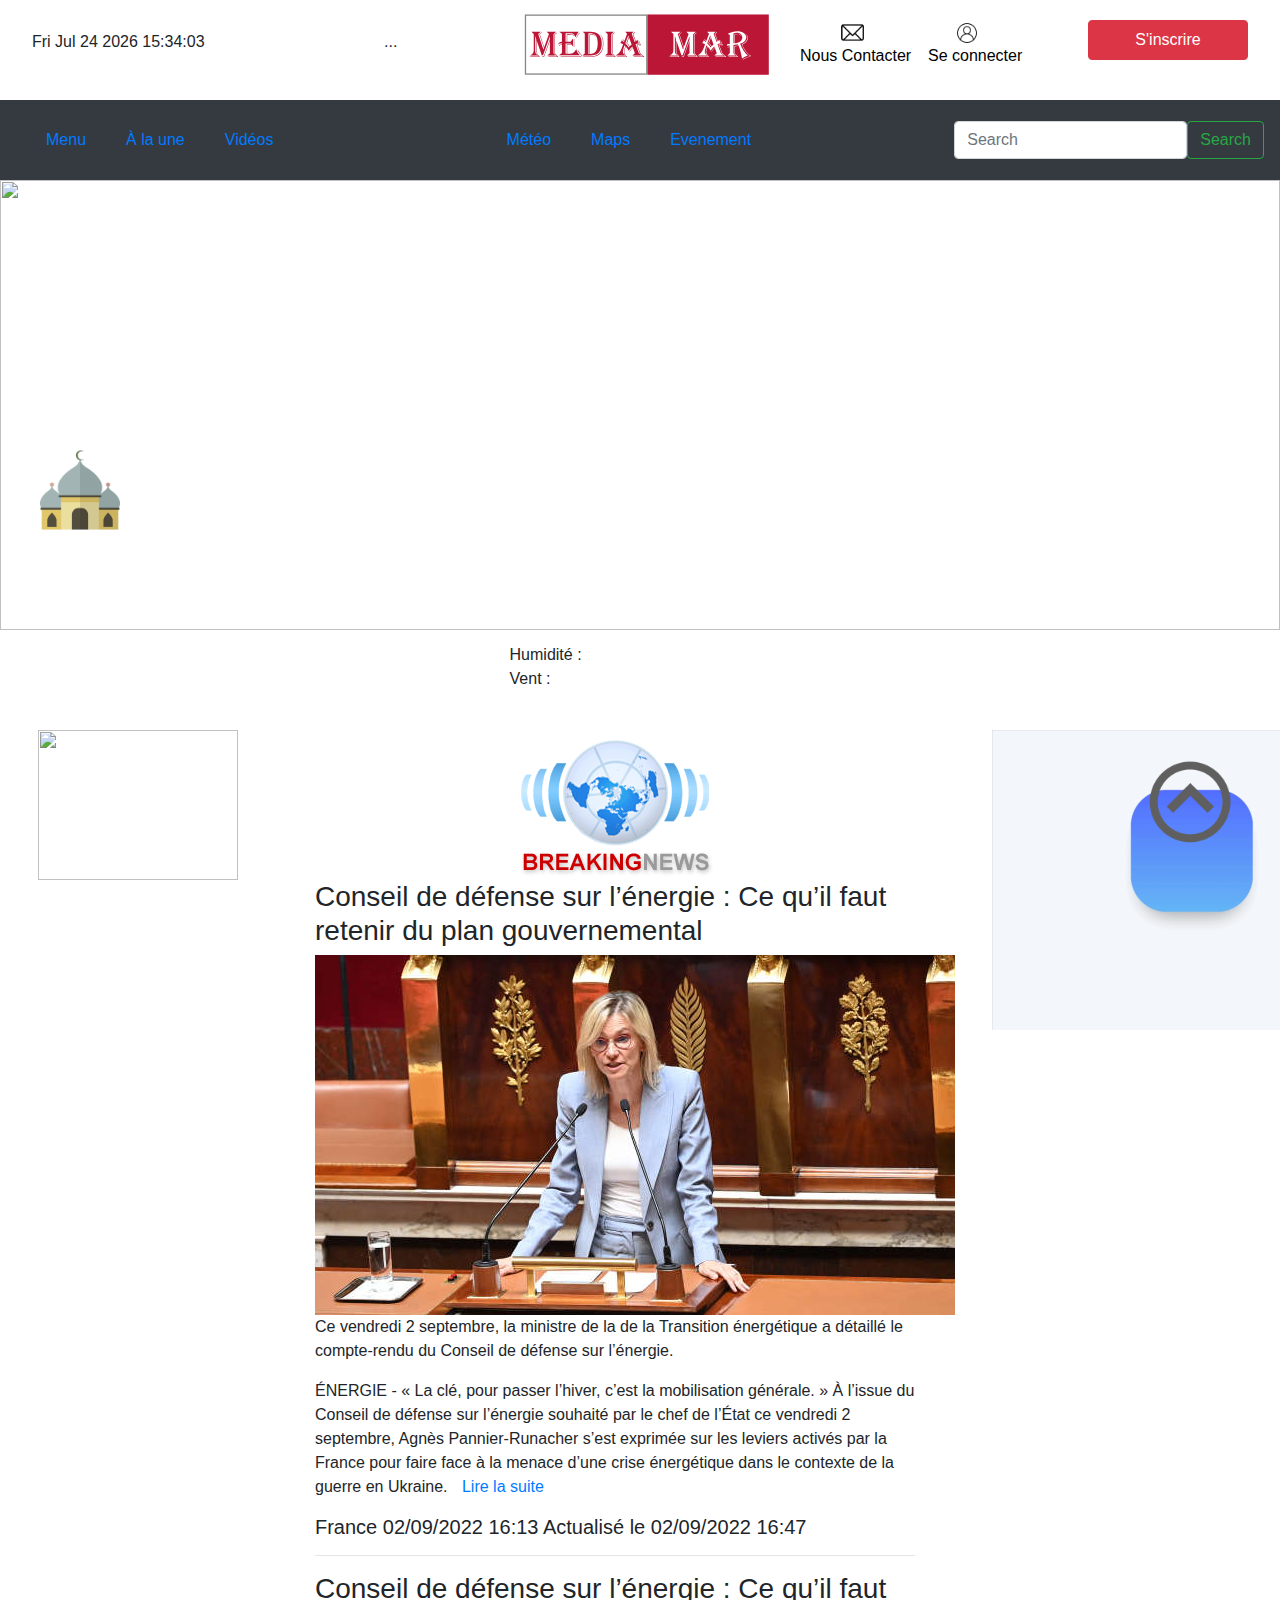
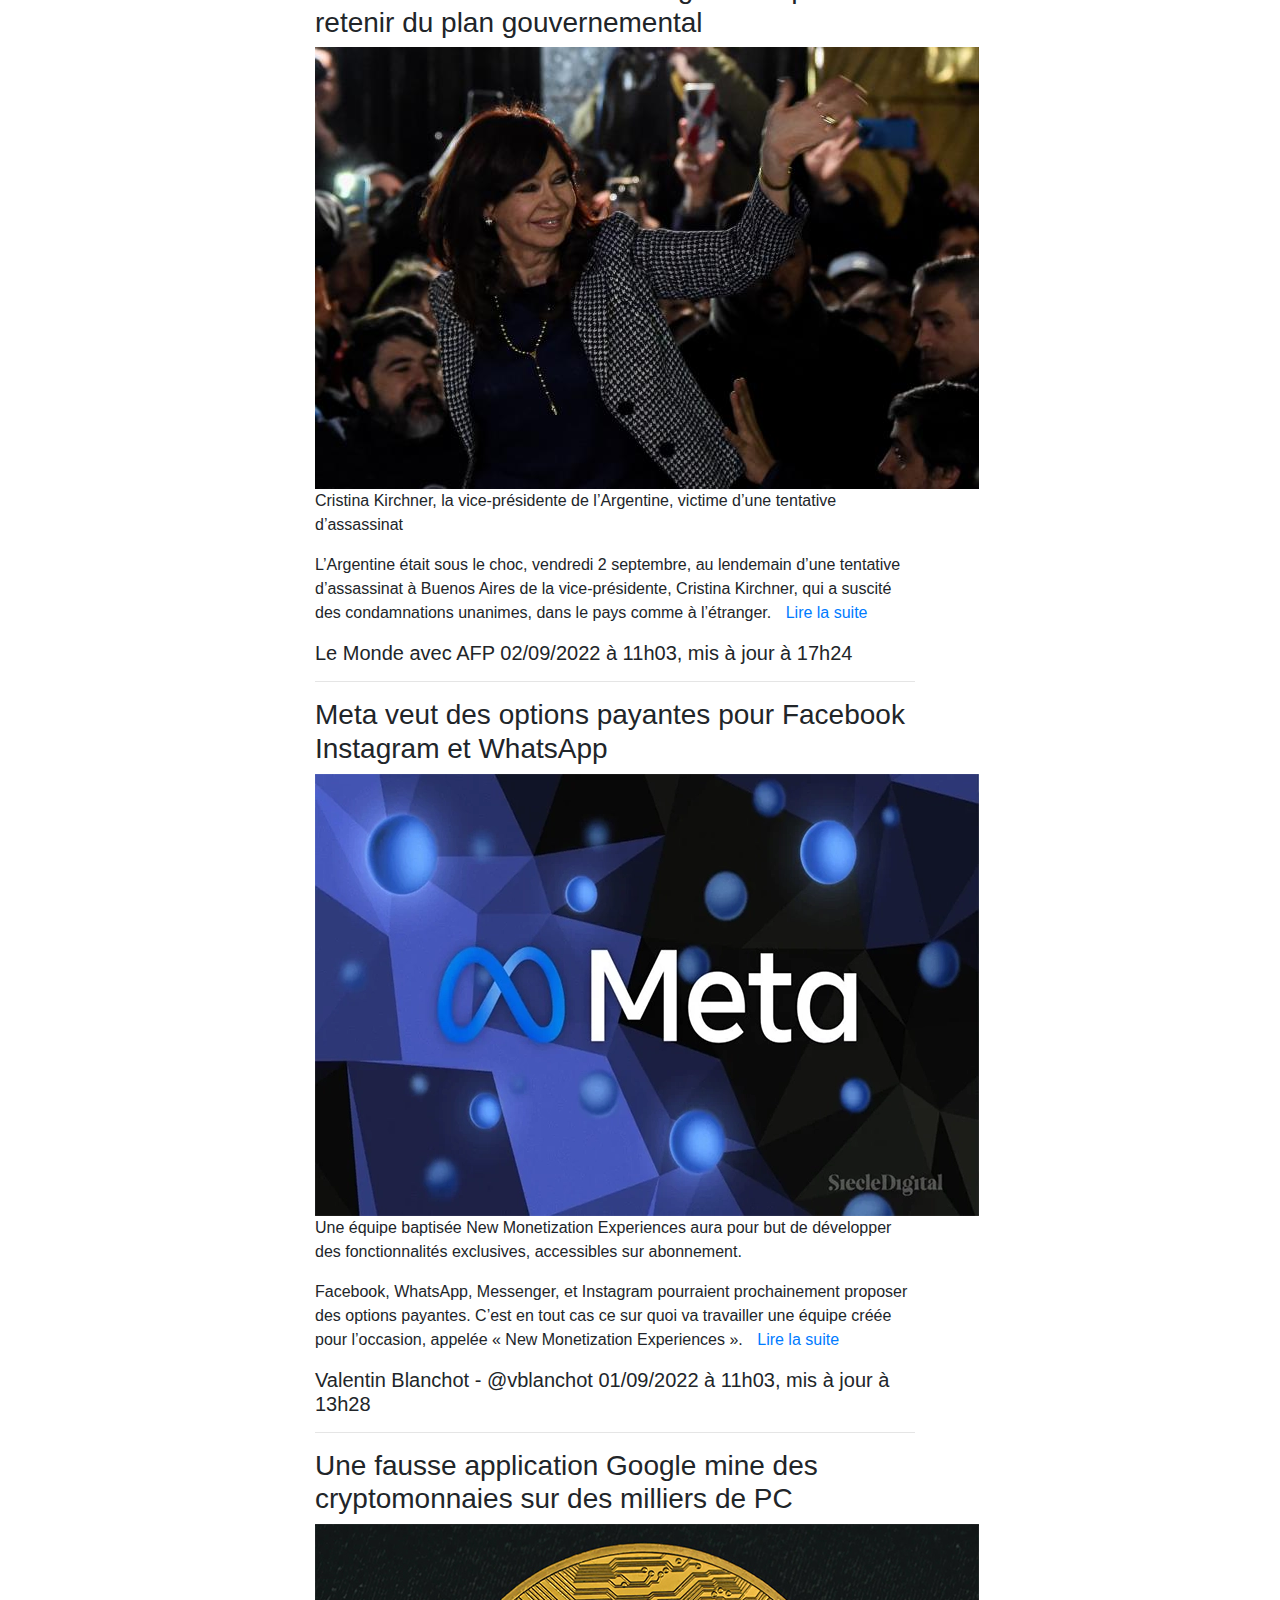
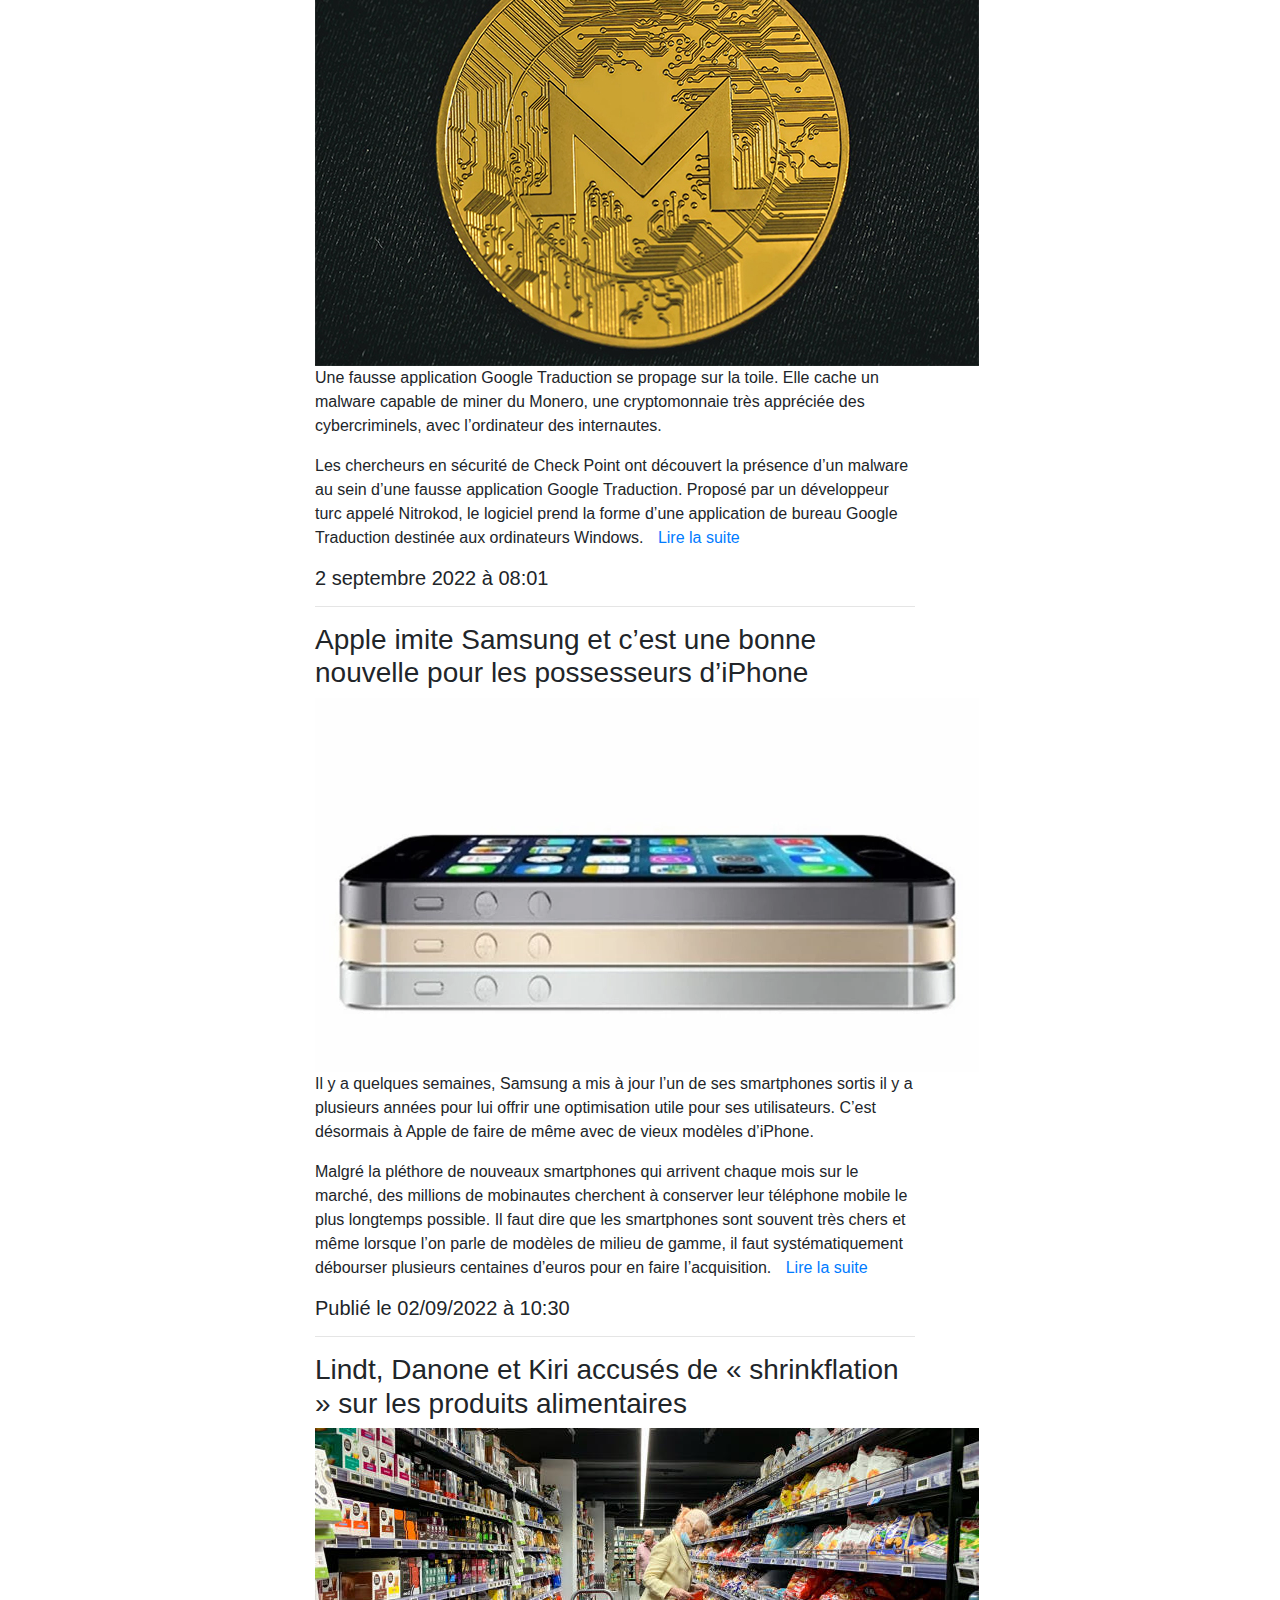
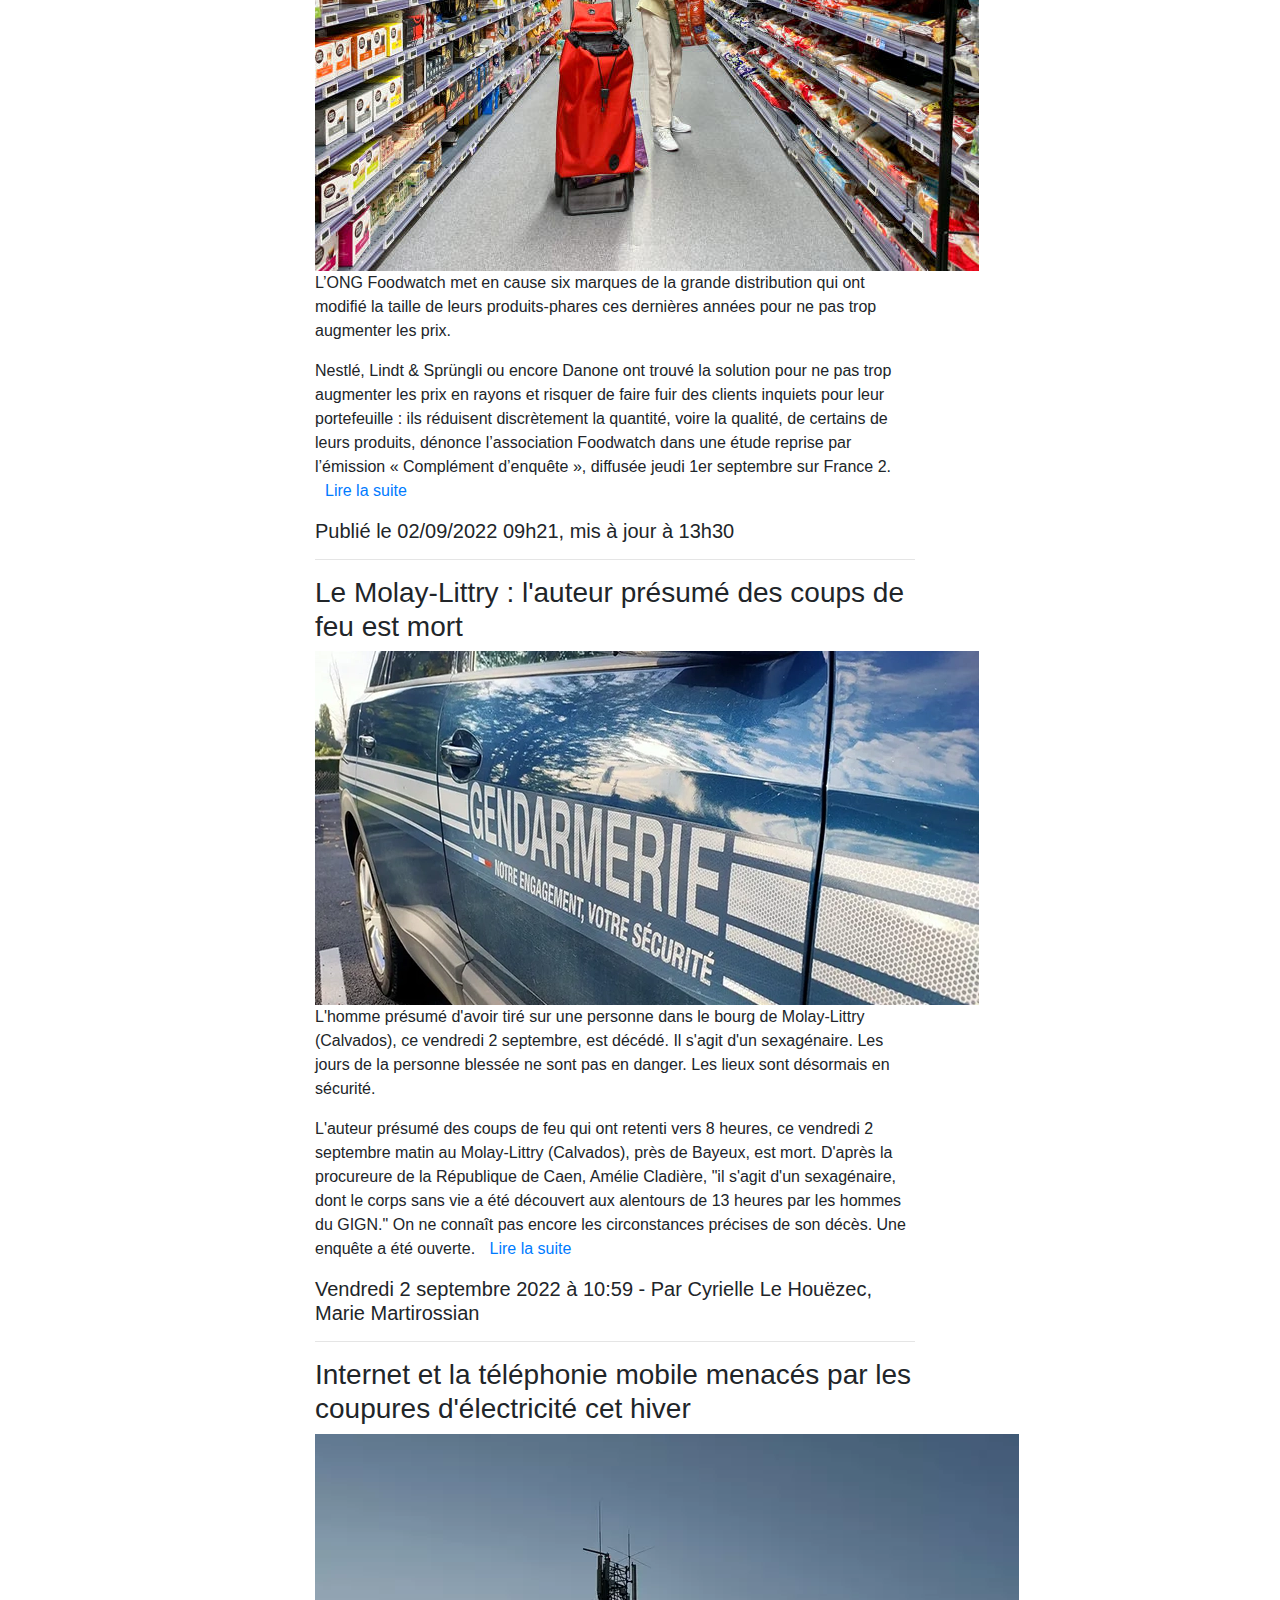
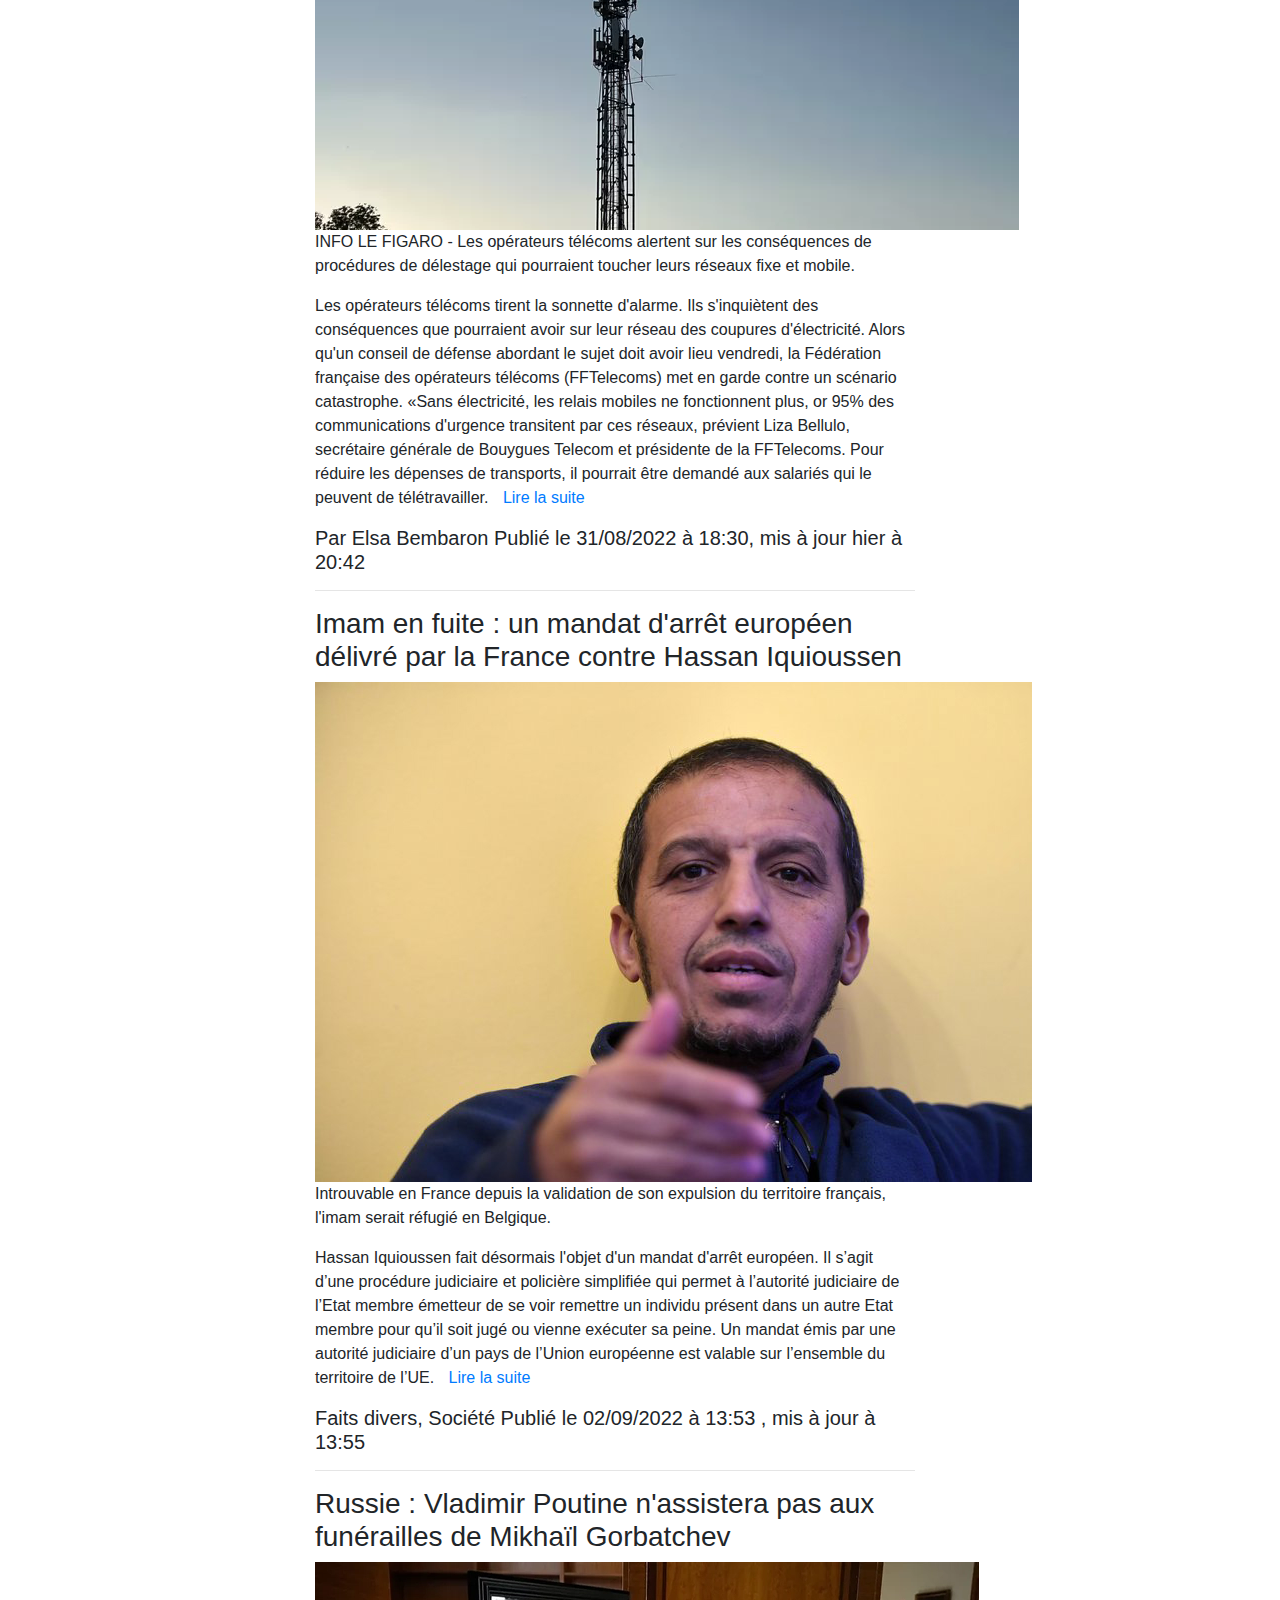
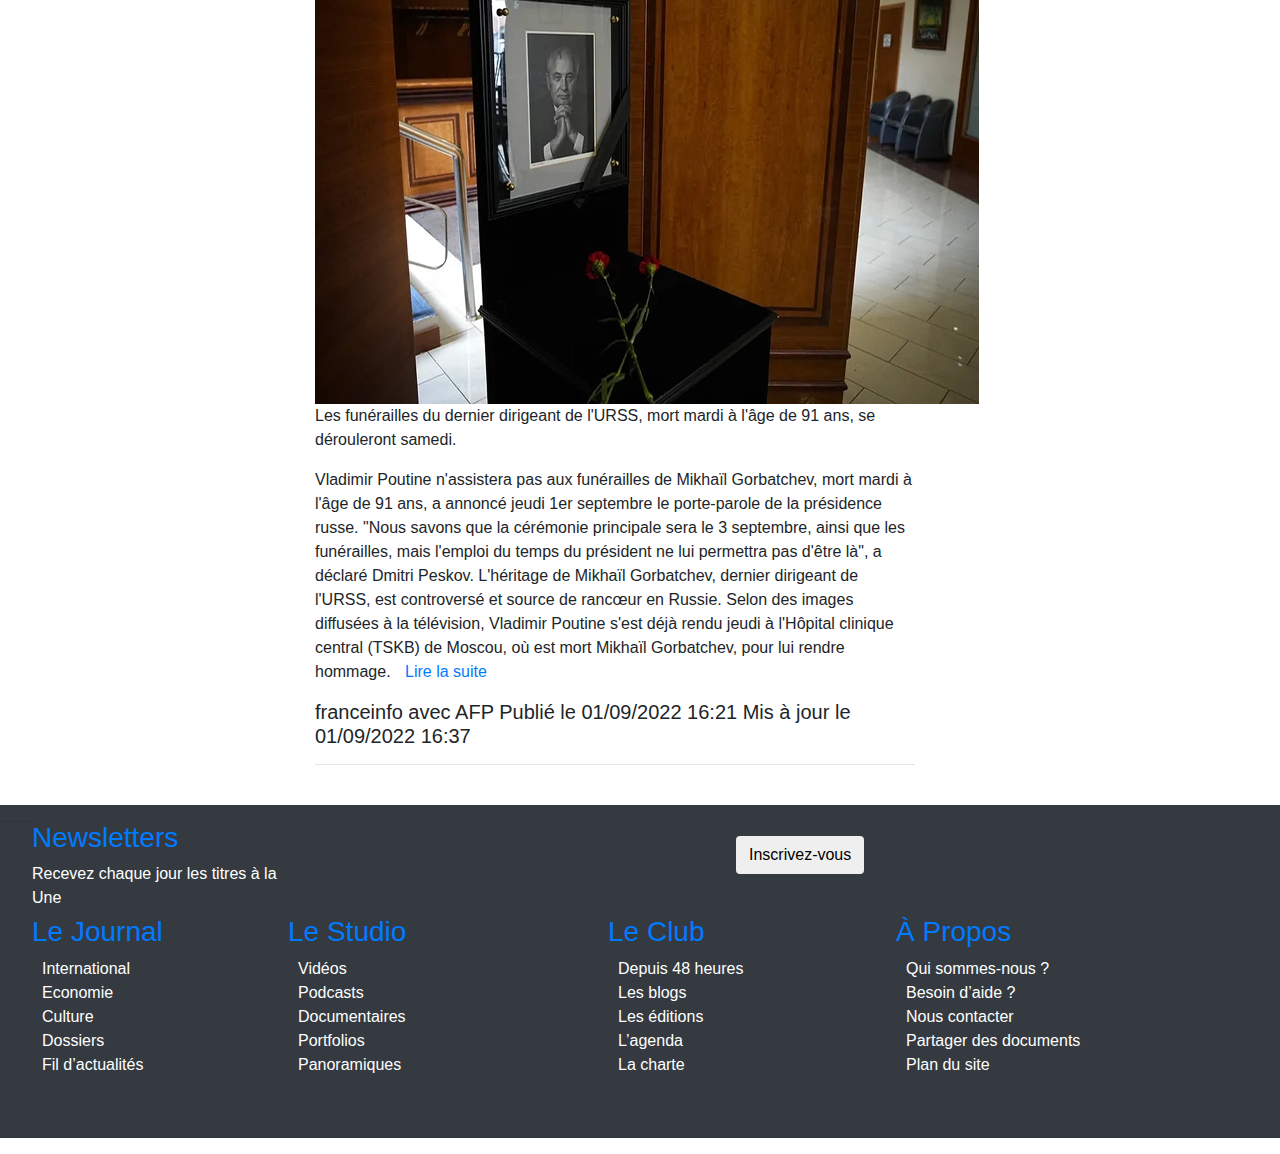
==== index.html @ 7721df6c "monProjet" ====
<!DOCTYPE html>
<html lang="en">
<head>
    <meta charset="UTF-8">
    <meta http-equiv="X-UA-Compatible" content="IE=edge">
    <meta name="viewport" content="width=device-width, initial-scale=1.0">
    <title>Site d’information marocain d’actualités indépendant et participatif en ligne | Mediamar</title>
    <link rel="stylesheet" href="./css/style.css">
    <script src="https://kit.fontawesome.com/a48ec4751a.js" crossorigin="anonymous"></script>
    <link rel="stylesheet" href="./css/bootstrap.min.css">
</head>
<body>
    <header>
    <div class="en_tete">
   
    <div id="date"><p>date: ../../..</p></div>
    
    <div><a href="/index.html"><img src="./img/LOGO Media mar.svg" alt="MEDIA MAR"></a></div>
    <div><a href="#"><img class="i_t" src="./img/contacter.svg" alt="Nous Contacter"><p>Nous Contacter</p></a></div>
    <div><a href=""><img class="i_t1" src="./img/connecter.svg" alt="Se connecter"><p>Se connecter</p></a></div>
    <button type="button" class="btn btn-danger">S'inscrire</button>
    <div><p class="méteohaut">...</p></div>
     
    </div>
    <nav id="nav"  class="navbar navbar-dark bg-dark">
        <ul>
            <li><a id="clickmenu" href="#">Menu</a></li>
            <li><a href="./à-la-une.html">À la une</a></li>
            <li><a href="./vidéos.html">Vidéos</a></li>
        </ul>
        <ul>
            <li><a href="météo.html" class="link-danger">Météo</a></li>
            <li><a href="./maps.html" class="link-danger">Maps</a></li>
            <li><a href="./évenement.html" class="link-danger">Evenement</a></li>
        </ul> 
        <form class="d-flex" role="search">
            <input class="form-control me-2" type="search" placeholder="Search" aria-label="Search">
            <button class="btn btn-outline-success" type="submit">Search</button>
          </form>
      </nav>
    </header>

    <div class="menu">
        <a href="#"><img src="./img/LOGO Media mar.svg" alt="Media Mar"></a>
        <button id="close">X</button>
        <br>
        <div class="btn_menu">
        <button  type="button" class="btn btn-danger">Se connecter</button>
        <button type="button" class="btn btn-primary">S'inscrire</button>
        </div>
        <form id="srch" class="d-flex" role="search">
            <input class="form-control me-2" type="search" placeholder="Search" aria-label="Search">
            <button class="btn btn-outline-success" type="submit">Search</button>
          </form>
        <ul class="liste_menu">
            <li><a href="./à-la-une.html">À la une</a></li><hr>
            <li><a href="./vidéos.html">Vidéos</a></li><hr>
            <li><a href="#">Enquêtes</a></li><hr>
            <li><a href="#">Dossiers</a></li><hr>
            <li><a href="#">Séries</a></li><hr>        
            <li><a href="#">Fil d'actualité</a></li><hr>
            <li><a href="#">Multimédia</a></li>
            
        </ul>
    </div>
<div class="slider">
  <img src="./img/absolute/center-server.png" alt=""  class="img__slider active">
  <img src="./img/absolute/economics.png" alt="" class="img__slider">
  <img src="./img/absolute/temperature.png" alt="" class="img__slider">
  <div class="next">
    <i class="fa-solid fa-circle-chevron-right"></i>
  </div>
  <div class="back">
    <i class="fa-solid fa-circle-chevron-left"></i>
  </div>
  

</div>

<div class="flex-center">  
<div id="liveMéteo">
  <div id="cloud">
    <img class="skyM"  id="wheatherImage" src="" >
    
  </div>
  <div id="weather"><h2></h2></div>
  <div id="infoW">
      <p id="hmdt">Humidité :</p>
      <p id="vent">Vent :</p>
  </div>
  <div id="city"><h3></h3></div>
</div>
</div>






  <div id="er-cont" style="display:none;">
  <div class="actu">
    <h2>Votre actualité</h2>
    <p>Retrouvez toute l'actualité de votre ville et suivez en temps réels les moments forts de la vie autour de vous.</p>
    <button type="button" class="btn btn-white">Voir les actualités</button>
  </div>
  <div class="météo">
    <h2>Météo</h2>
    <p>Prévisions météorologiques de votre ville. Vous trouverez toutes les données sur la météo pour votre ville.</p>
    <button id="demo" type="button" class="btn btn-white">Voir la météo</button>
  </div>
  <div class="évenement" style="display: none;">
    <h2>Agenda événementiel</h2>
    <p>Découvrez l'agenda complet des événements organisés dans votre ville au courant se ce mois.
      Entre soirées, spectacles, festivals, concerts, conférences, expositions ou encore animations pour enfants, voici ce qui se passera dans votre ville.</p>
    <button type="button" class="btn btn-white">Voir les actualités</button>
  </div>
</div>




<div id="API">

<div id="coronaVirus">
  <div >
    <img class="covidGif" src="./img/coronavirus.gif" alt="">
  </div>

</div>

<div id="center">
  <div id="breaking">
    <div>
  <img  src="./img/Breaking.gif" alt="">
</div>
<br>
<br>
 </div>
<div class="inform">
  <h3>Conseil de défense sur l’énergie : Ce qu’il faut retenir du plan gouvernemental</h3>
  <img src="./img/info1.jpg" alt="">
  <p>Ce vendredi 2 septembre, la ministre de la de la Transition énergétique a détaillé le compte-rendu du Conseil de défense sur l’énergie.</p>
  <p>ÉNERGIE - « La clé, pour passer l’hiver, c’est la mobilisation générale. » À l’issue du Conseil de défense sur l’énergie souhaité par le chef de l’État ce vendredi 2 septembre, Agnès Pannier-Runacher s’est exprimée sur les leviers activés par la France pour faire face à la menace d’une crise énergétique dans le contexte de la guerre en Ukraine. <a href="https://www.huffingtonpost.fr/france/article/conseil-de-defense-sur-l-energie-ce-qu-il-faut-retenir-du-plan-gouvernemental_207254.html">Lire la suite</a></p>   
  <h5>France 02/09/2022 16:13 Actualisé le 02/09/2022 16:47</h5>
</div>
<hr>
<div class="inform">
  <h3>Conseil de défense sur l’énergie : Ce qu’il faut retenir du plan gouvernemental</h3>
  <img src="./img/info2.jpg" alt="">
  <p>Cristina Kirchner, la vice-présidente de l’Argentine, victime d’une tentative d’assassinat</p>
    <p>L’Argentine était sous le choc, vendredi 2 septembre, au lendemain d’une tentative d’assassinat à Buenos Aires de la vice-présidente, Cristina Kirchner, qui a suscité des condamnations unanimes, dans le pays comme à l’étranger. <a href="https://www.lemonde.fr/international/article/2022/09/02/cristina-kirchner-victime-d-une-tentative-d-assassinat-le-president-alberto-fernandez-decrete-un-jour-ferie-national-en-argentine_6139942_3210.html">Lire la suite</a></p>   
  <h5>Le Monde avec AFP 02/09/2022 à 11h03, mis à jour à 17h24 </h5>
</div>
<hr>
<div class="inform">
  <h3>Meta veut des options payantes pour Facebook Instagram et WhatsApp</h3>
  <img src="./img/info3.webp" alt="">
  <p>Une équipe baptisée New Monetization Experiences aura pour but de développer des fonctionnalités exclusives, accessibles sur abonnement.</p>
    <p>Facebook, WhatsApp, Messenger, et Instagram pourraient prochainement proposer des options payantes. C’est en tout cas ce sur quoi va travailler une équipe créée pour l’occasion, appelée « New Monetization Experiences ». <a href="https://siecledigital.fr/2022/09/01/meta-options-payantes-facebook-instagram-whatsapp/">Lire la suite</a></p>   
  <h5> Valentin Blanchot - @vblanchot 01/09/2022 à 11h03, mis à jour à 13h28 </h5>
</div>
<hr>
<div class="inform">
  <h3>Une fausse application Google mine des cryptomonnaies sur des milliers de PC</h3>
  <img src="./img/info4.jpg" alt="">
  <p>Une fausse application Google Traduction se propage sur la toile. Elle cache un malware capable de miner du Monero, une cryptomonnaie très appréciée des cybercriminels, avec l’ordinateur des internautes.</p>
    <p>Les chercheurs en sécurité de Check Point ont découvert la présence d’un malware au sein d’une fausse application Google Traduction. Proposé par un développeur turc appelé Nitrokod, le logiciel prend la forme d’une application de bureau Google Traduction destinée aux ordinateurs Windows. <a href="https://www.01net.com/actualites/fausse-application-google-mine-cryptomonnaies-milliers-pc.html">Lire la suite</a></p>   
  <h5> 2 septembre 2022 à 08:01 </h5>
</div>
<hr>
<div class="inform">
  <h3>Apple imite Samsung et c’est une bonne nouvelle pour les possesseurs d’iPhone</h3>
  <img src="./img/info5.webp" alt="">
<p>Il y a quelques semaines, Samsung a mis à jour l’un de ses smartphones sortis il y a plusieurs années pour lui offrir une optimisation utile pour ses utilisateurs. C’est désormais à Apple de faire de même avec de vieux modèles d’iPhone.</p>    
<p>Malgré la pléthore de nouveaux smartphones qui arrivent chaque mois sur le marché, des millions de mobinautes cherchent à conserver leur téléphone mobile le plus longtemps possible. Il faut dire que les smartphones sont souvent très chers et même lorsque l’on parle de modèles de milieu de gamme, il faut systématiquement débourser plusieurs centaines d’euros pour en faire l’acquisition. <a href="https://www.jeuxvideo.com/news/1628372/apple-imite-samsung-et-c-est-une-bonne-nouvelle-pour-les-possesseurs-d-iphone.htm">Lire la suite</a></p>   
  <h5> Publié le 02/09/2022 à 10:30 </h5>
</div>
<hr>
<div class="inform">
  <h3>Lindt, Danone et Kiri accusés de « shrinkflation » sur les produits alimentaires</h3>
  <img src="./img/info6.jpg" alt="">
<p>L’ONG Foodwatch met en cause six marques de la grande distribution qui ont modifié la taille de leurs produits-phares ces dernières années pour ne pas trop augmenter les prix.</p>    
<p>Nestlé, Lindt & Sprüngli ou encore Danone ont trouvé la solution pour ne pas trop augmenter les prix en rayons et risquer de faire fuir des clients inquiets pour leur portefeuille : ils réduisent discrètement la quantité, voire la qualité, de certains de leurs produits, dénonce l’association Foodwatch dans une étude reprise par l’émission « Complément d’enquête », diffusée jeudi 1er septembre sur France 2. <a href="https://www.lemonde.fr/economie/article/2022/09/02/grande-distribution-lindt-danone-et-kiri-accuses-de-shrinkflation-sur-les-produits-alimentaires_6139924_3234.html">Lire la suite</a></p>   
  <h5> Publié le 02/09/2022  09h21, mis à jour à 13h30  </h5>
</div>
<hr>
<div class="inform">
  <h3>Le Molay-Littry : l'auteur présumé des coups de feu est mort</h3>
  <img src="./img/info7.webp" alt="">
  <p>L'homme présumé d'avoir tiré sur une personne dans le bourg de Molay-Littry (Calvados), ce vendredi 2 septembre, est décédé. Il s'agit d'un sexagénaire. Les jours de la personne blessée ne sont pas en danger. Les lieux sont désormais en sécurité.</p>
  <p>L'auteur présumé des coups de feu qui ont retenti vers 8 heures, ce vendredi 2 septembre matin au Molay-Littry (Calvados), près de Bayeux, est mort. D'après la procureure de la République de Caen, Amélie Cladière, "il s'agit d'un sexagénaire, dont le corps sans vie a été découvert aux alentours de 13 heures par les hommes du GIGN." On ne connaît pas encore les circonstances précises de son décès. Une enquête a été ouverte. <a href="https://www.francebleu.fr/infos/faits-divers-justice/le-molay-littry-la-ville-coupee-a-la-circulation-un-homme-retranche-1662109130">Lire la suite</a></p>   
  <h5>Vendredi 2 septembre 2022 à 10:59 - Par Cyrielle Le Houëzec, Marie Martirossian  </h5>
</div>
<hr>
<div class="inform">
  <h3>Internet et la téléphonie mobile menacés par les coupures d'électricité cet hiver</h3>
  <img src="./img/info8.webp" alt="">
  <p>INFO LE FIGARO - Les opérateurs télécoms alertent sur les conséquences de procédures de délestage qui pourraient toucher leurs réseaux fixe et mobile.</p>
  <p>
    Les opérateurs télécoms tirent la sonnette d'alarme. Ils s'inquiètent des conséquences que pourraient avoir sur leur réseau des coupures d'électricité. Alors qu'un conseil de défense abordant le sujet doit avoir lieu vendredi, la Fédération française des opérateurs télécoms (FFTelecoms) met en garde contre un scénario catastrophe. «Sans électricité, les relais mobiles ne fonctionnent plus, or 95% des communications d'urgence transitent par ces réseaux, prévient Liza Bellulo, secrétaire générale de Bouygues Telecom et présidente de la FFTelecoms. Pour réduire les dépenses de transports, il pourrait être demandé aux salariés qui le peuvent de télétravailler.  <a href="https://www.lefigaro.fr/secteur/high-tech/menace-sur-les-connexions-internet-et-la-telephonie-mobile-cet-hiver-20220831">Lire la suite</a></p>   
  <h5>Par Elsa Bembaron Publié le 31/08/2022 à 18:30, mis à jour hier à 20:42  </h5>
</div>
<hr>
<div class="inform">
  <h3>Imam en fuite : un mandat d'arrêt européen délivré par la France contre Hassan Iquioussen</h3>
  <img src="./img/info9.jpg" alt="">
  <p>Introuvable en France depuis la validation de son expulsion du territoire français, l'imam serait réfugié en Belgique.</p>
  <p>Hassan Iquioussen fait désormais l'objet d'un mandat d'arrêt européen. Il s’agit d’une procédure judiciaire et policière simplifiée qui permet à l’autorité judiciaire de l’Etat membre émetteur de se voir remettre un individu présent dans un autre Etat membre pour qu’il soit jugé ou vienne exécuter sa peine. Un mandat émis par une autorité judiciaire d’un pays de l’Union européenne est valable sur l’ensemble du territoire de l’UE. <a href="https://www.lindependant.fr/2022/09/02/imam-en-fuite-un-mandat-darret-europeen-delivre-par-la-france-contre-hassan-iquioussen-10519305.php#">Lire la suite</a></p>   
  <h5>Faits divers, Société Publié le 02/09/2022 à 13:53 , mis à jour à 13:55  </h5>
</div>
<hr>
<div class="inform">
  <h3>Russie : Vladimir Poutine n'assistera pas aux funérailles de Mikhaïl Gorbatchev</h3>
  <img src="./img/info10.webp" alt="">
  <p>Les funérailles du dernier dirigeant de l'URSS, mort mardi à l'âge de 91 ans, se dérouleront samedi.</p>  
  <p>Vladimir Poutine n'assistera pas aux funérailles de Mikhaïl Gorbatchev, mort mardi à l'âge de 91 ans, a annoncé jeudi 1er septembre le porte-parole de la présidence russe. "Nous savons que la cérémonie principale sera le 3 septembre, ainsi que les funérailles, mais l'emploi du temps du président ne lui permettra pas d'être là", a déclaré Dmitri Peskov. 

    L'héritage de Mikhaïl Gorbatchev, dernier dirigeant de l'URSS, est controversé et source de rancœur en Russie. Selon des images diffusées à la télévision, Vladimir Poutine s'est déjà rendu jeudi à l'Hôpital clinique central (TSKB) de Moscou, où est mort Mikhaïl Gorbatchev, pour lui rendre hommage. <a href="https://www.francetvinfo.fr/monde/russie/vladimir-poutine/russie-vladimir-poutine-n-assistera-pas-aux-funerailles-de-mikhail-gorbatchev_5337250.html">Lire la suite</a></p>   
  <h5>franceinfo avec AFP Publié le 01/09/2022 16:21
    Mis à jour le 01/09/2022 16:37 </h5>
</div>
<hr>
</div>

<div id="allMétéo">
  <div>
  <img class="gifImg" src="./img/weather/weather_animated.gif" alt="">
  </div>


  </div>










</div>


  <img id="athan" src="./img/athan.png" alt="button">
  <iframe id="iframe" style="width: 182px; height: 358px; border: 1px solid #ddd;" scrolling="no" src="https://www.islamicfinder.org/prayer-widget/"> </iframe>


<a href="#"> <img class="buttonHaut" src="./img/haut.png" alt="button"></a>


<footer>
<div class="footer-1">
  <div class="newLetters-foot">
    <h3>Newsletters</h3>
    <p>Recevez chaque jour les titres à la Une</p>
  </div>
  <div class="btnFoot1">
    <button type="button" class="btn btn-white">Inscrivez-vous</button>
  </div>
  <div class="socialMedia">
    <a href="#"><i class="fa-brands fa-facebook"></i></a>
    <a href="#"><i class="fa-brands fa-instagram"></i></a>
    <a href="#"><i class="fa-brands fa-square-twitter"></i></a>
  </div>
  <hr>
  <div class="leJournal-foot">
    <h3>Le Journal</h3>
    <ul>
      <li><a href="#">International</a></li>
      <li><a href="#">Economie</a></li>
      <li><a href="#">Culture</a></li>
      <li><a href="#">Dossiers</a></li>
      <li><a href="#">Fil d’actualités</a></li>
    </ul>
  </div>
  <div class="leStudio-foot">
    <h3>Le Studio</h3>
    <ul>
      <li><a href="#">Vidéos</a></li>
      <li><a href="#">Podcasts</a></li>
      <li><a href="#">Documentaires</a></li>
      <li><a href="#">Portfolios</a></li>
      <li><a href="#">Panoramiques</a></li> 
    </ul>
  </div>
  <div class="leClub-foot">
    <h3>Le Club</h3>
    <ul>
      <li><a href="#">Depuis 48 heures</a></li>
      <li><a href="#">Les blogs</a></li>
      <li><a href="#">Les éditions</a></li>
      <li><a href="#">L’agenda</a></li>
      <li><a href="#">La charte</a></li>
    </ul>
  </div>
  <div class="àPropos-foot">
    <h3>À Propos</h3>
    <ul>
      <li><a href="#">Qui sommes-nous ?</a></li>
      <li><a href="#">Besoin d’aide ?</a></li>
      <li><a href="#">Nous contacter</a></li>
      <li><a href="#">Partager des documents</a></li>
      <li><a href="#">Plan du site</a></li>
    </ul>
  </div>
</div>
  <hr>

  
</footer>


<script src="./js/main.js"></script>
</body>
</html>
---- css/style.css ----
*{
    margin: 0;
    padding: 0;
}
.en_tete :nth-child(2){
    width: 250px;
    height: 100px;
}
.i_t{
    margin-left: 48%;
    margin-right: 25%;
    width: 23px;
    height: 23px;
}
.i_t1{
    margin-left: 30%;
    margin-right: 25%;
    width: 20px;
    height: 20px;
}
.en_tete{
    display: grid;
    grid-template-columns: repeat(40, 2.5%);
    grid-template-rows: repeat(10, 10%); 
    height: 100px;
}
.en_tete a{
    color: black;
}
.en_tete a:hover{

    color: red;
    text-decoration: none;
}
.en_tete :nth-child(1){
    grid-column: 2/13;
    grid-row: 4/5;
}
.en_tete :nth-child(2){
    grid-column: 17/24;
    grid-row: 2/8;
}
.en_tete :nth-child(3){
    grid-column: 26/28;
    grid-row: 3/8;
}
.en_tete :nth-child(4){
    grid-column: 30/32;
    grid-row: 3/8;
}
.en_tete :nth-child(5){
    grid-column: 35/40;
    grid-row: 3/7;
}
.en_tete :nth-child(6){
    grid-column: 13/19;
    grid-row: 4/5;
}
.en_tete :nth-child(7){
    grid-column: 7/19;
    grid-row: 4/5;
}
#nav{
    position: sticky;
    top: 0;
    z-index: 1020;
}
#nav :nth-child(1){
    list-style: none;
    text-decoration: none;
    
}
#nav :nth-child(2){
    list-style: none;
    text-decoration: none;
}
#nav ul{
    display: flex;
    justify-content: space-between;
    margin: 10px;
}
#nav ul li{
    margin: 10px;
}
.menu{
    display: none; /* display: flex;*/
    flex-direction: column;
    width: 400px;
    position: absolute;
    background-color: white;

}
#close{
   width: 30px;
   height: 30px;
}
.menu img{
    width: 200px;
    margin-left: 25%;
    margin-right: 25%;
}
ul a:hover{
    color: aliceblue;
}
.liste_menu a{
    color: black;
}
.liste_menu a:hover{
    color: #007bff;
    text-decoration: none;
}
.menu li, a{
    margin: 10px;
text-decoration: none;
list-style: none;
}
.btn_menu, #srch{
    margin: 10px;
}
.flex-center{
    display: flex;
    justify-content: center;
}
#liveMéteo{
    width: 652px;
    height: 100px;
    display: grid;
    grid-template-columns: repeat(40, 5%);
    grid-template-rows: repeat(8, 12.5%);
}
.skyM{
    width: 70px;
}
#liveMéteo :nth-child(2){
    grid-column: 3/6;
    grid-row: 3/4;
}
#liveMéteo :nth-child(3){
    grid-column: 7/19;
    grid-row: 2/4;
}
#liveMéteo :nth-child(4){
    grid-column: 14/20;
    grid-row: 2/4;
}
#infoW p{
    margin: 0;
}
#ensavoir{
    width: 150px;
    height: 40px;
}
.journal{
    display: flex;
    justify-content: center;
}
#er-cont{
    width: 100%;
    height: 77vh;
    background-image: url(../img/news_1.svg);
    display: grid;
    grid-template-columns: repeat(80, 2.5%);
    grid-template-rows: repeat(40, 5%); 
}
#er-cont h2{
    color: white;
}
#er-cont p{
    color: white;
}
#er-cont :nth-child(1){
    grid-column: 5/11;
    grid-row: 3/12;
}
#er-cont :nth-child(2){
    grid-column: 15/22;
    grid-row: 3/12;
}
#er-cont :nth-child(3){
    
    grid-column: 27/36;
    grid-row: 3/12;
}
.évenement{
    display: none;
}
#close{
    margin-left: 90%;
    border: 0px;
}
.slider img{
    width: 100%;
    height: 100%;
    object-fit: cover;
    position: absolute;
    top: 0;
    left: 0;
    opacity: 0;
    transition: opacity .5s;
}
.slider img.active {
    opacity: 1;
}

.slider{
    height: 50vh;
    box-sizing: border-box;
    position: relative;
}
.next, .back{
    color: white;
    font-size: 3rem;
    position: absolute;
    top: 50%;
    transform: translateY(-50%);
    cursor: pointer;
}
.next{
    right: 1rem;
}
.back{
    left: 1rem;
}












/***************************************************************NEWS****************************************************************/
.newArticle{
    display: flex;
    justify-content: center;
    width: 50%;
    height: 150px;
    border: solid 2px #343a40;
    border-radius: 15px;
    
    
}
.newArticle .imgDiv{
    padding: 15px;
}
.newArticle .descrNews{
    align-self: center;
}
#contentNews{
    display: flex;
    justify-content: center;
    margin-top: 20px;
}

.inform {
    width: 600px;
}
#inform img {
    
}
#breaking {
    display: flex;
    justify-content: center;
}






/***************************************************************CORONA-VIRUS****************************************************************/


#left{
    width: 200px;
    height: 180px;
    padding: 5px;
    margin-left: 2%;
    box-shadow: 5px 5px 10px pink;
}

#API {
    width: 100%;
    display: flex;
    flex-direction: row;
    justify-content: space-around;
    
}

/***************************************************************météo****************************************************************/

.GIF{
    display: flex;
    justify-content: center;
}
.weath{
    width: 250px;
    height: 200px;
    
    
    box-shadow: 5px 5px 10px #007bff;
}
.gifImg{
    width: 400px;
    height: 300px;

}
.covidGif{
    width: 200px;
    height: 150px;
}

#allMétéo {
    width: 250px;
}












#athan {
    position: fixed;
    left: 40px;
    top: 50vh;
    width: 80px;
    height: 80px;
    cursor: pointer;
}

#iframe {
    display: none;
    position: fixed;
    left: 120px;
    top: 50vh;

}








.buttonHaut {
    position: fixed;
    right: 40px;
    bottom: 48px;
    width: 100px;
    height: 100px;
}
/***************************************************************FOOTER****************************************************************/

footer{
    background-color: #343a40;
}
.socialMedia i{
    color: white;
}
.footer-1 li{
    list-style: none;
}
.footer-1 li a{
    text-decoration: none;
}
.footer-1{
    display: grid;
    grid-template-columns: repeat(80, 2.5%);
    grid-template-rows: repeat(40, 5%);
}
.newLetters-foot{
    grid-column: 2/10;
    grid-row: 2/4;
}
.footer-1 :nth-child(2){
    grid-column: 24/27;
    grid-row: 3/4;
}
.socialMedia{
    display: flex;
    grid-column: 37/42;
    grid-row: 2/3;
}
.leJournal-foot{
    grid-column: 2/10;
    grid-row: 8/11;
}
.leStudio-foot{
    grid-column: 10/17;
    grid-row: 8/11;
}
.leClub-foot{
    grid-column: 20/26;
    grid-row: 8/11;
}
.àPropos-foot{
    grid-column: 29/37;
    grid-row: 8/11;
}
.footer-1 hr{
    color: white;
}
.footer-1 h3{
    color: #007bff;
}
.footer-1 p{
    color: white;
}
.footer-1 a{
    color: white;
}
.footer-1 a:hover{
    color: #007bff;
}
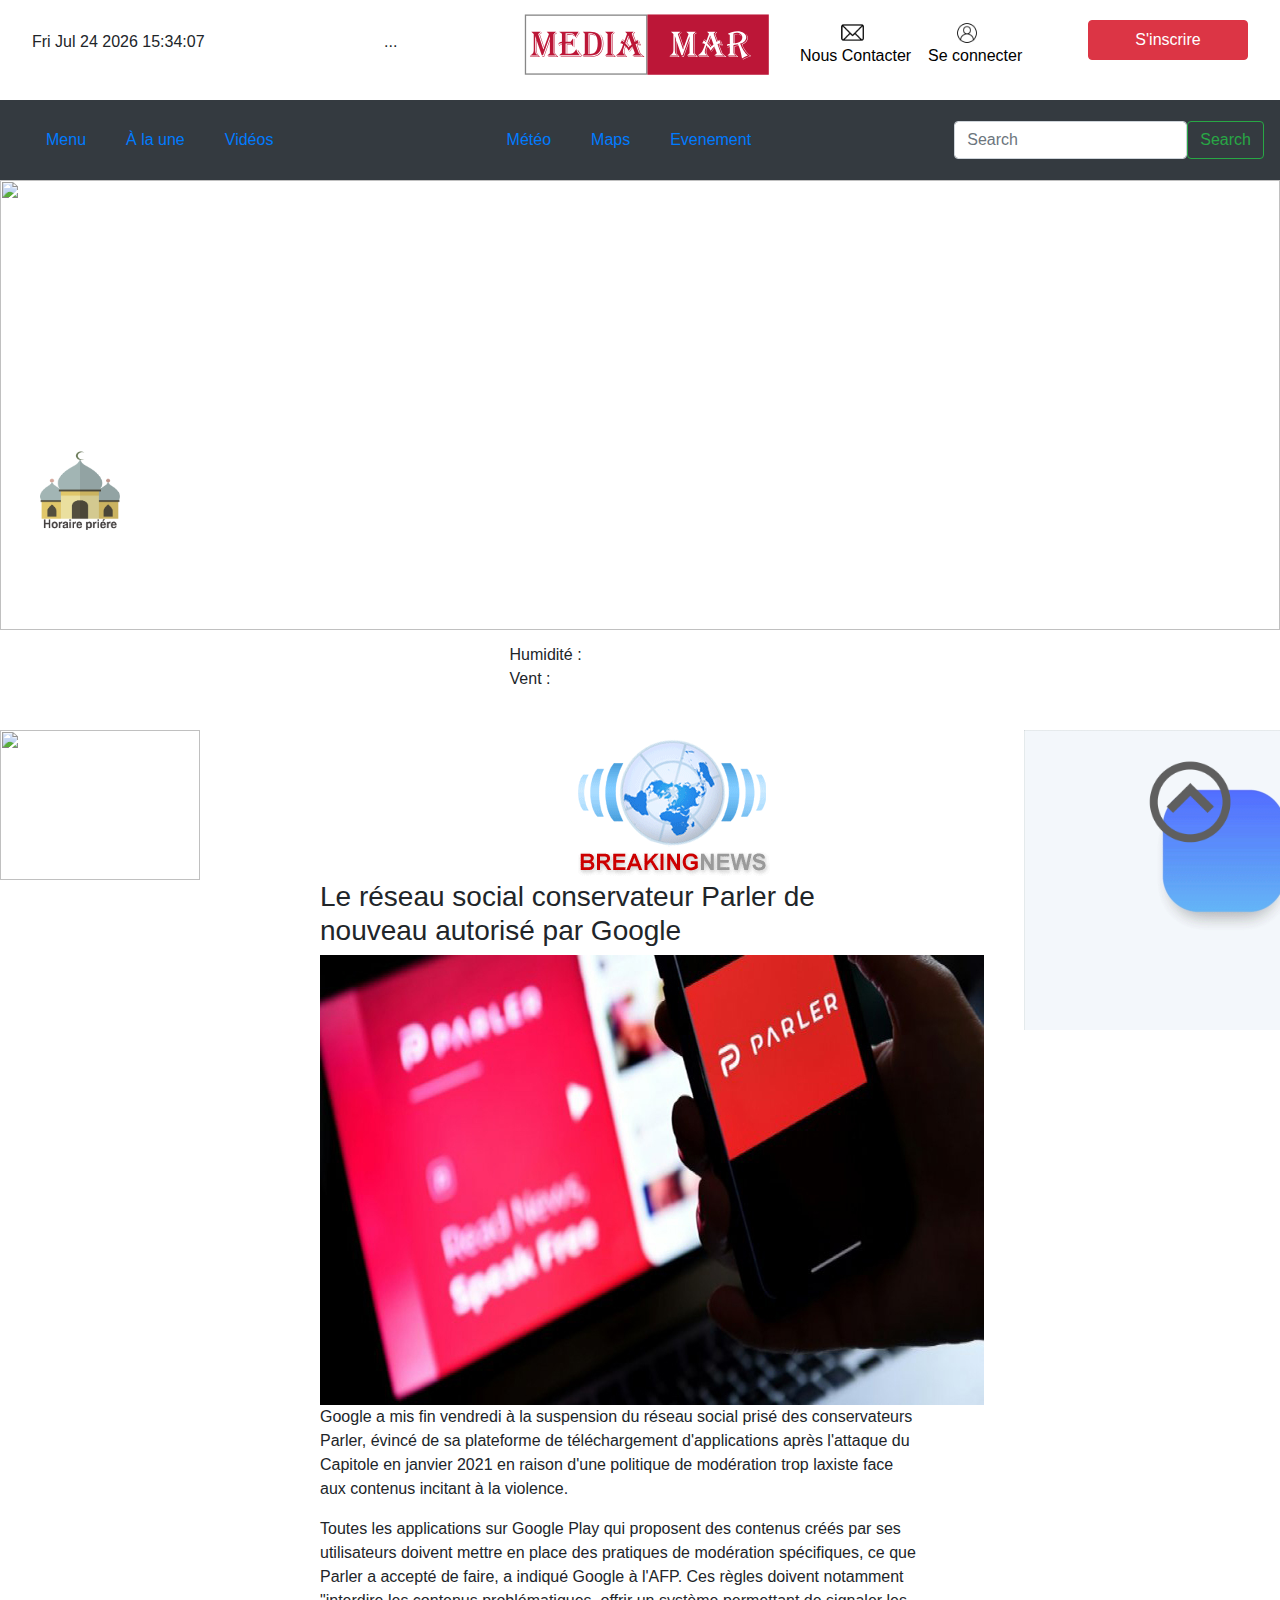
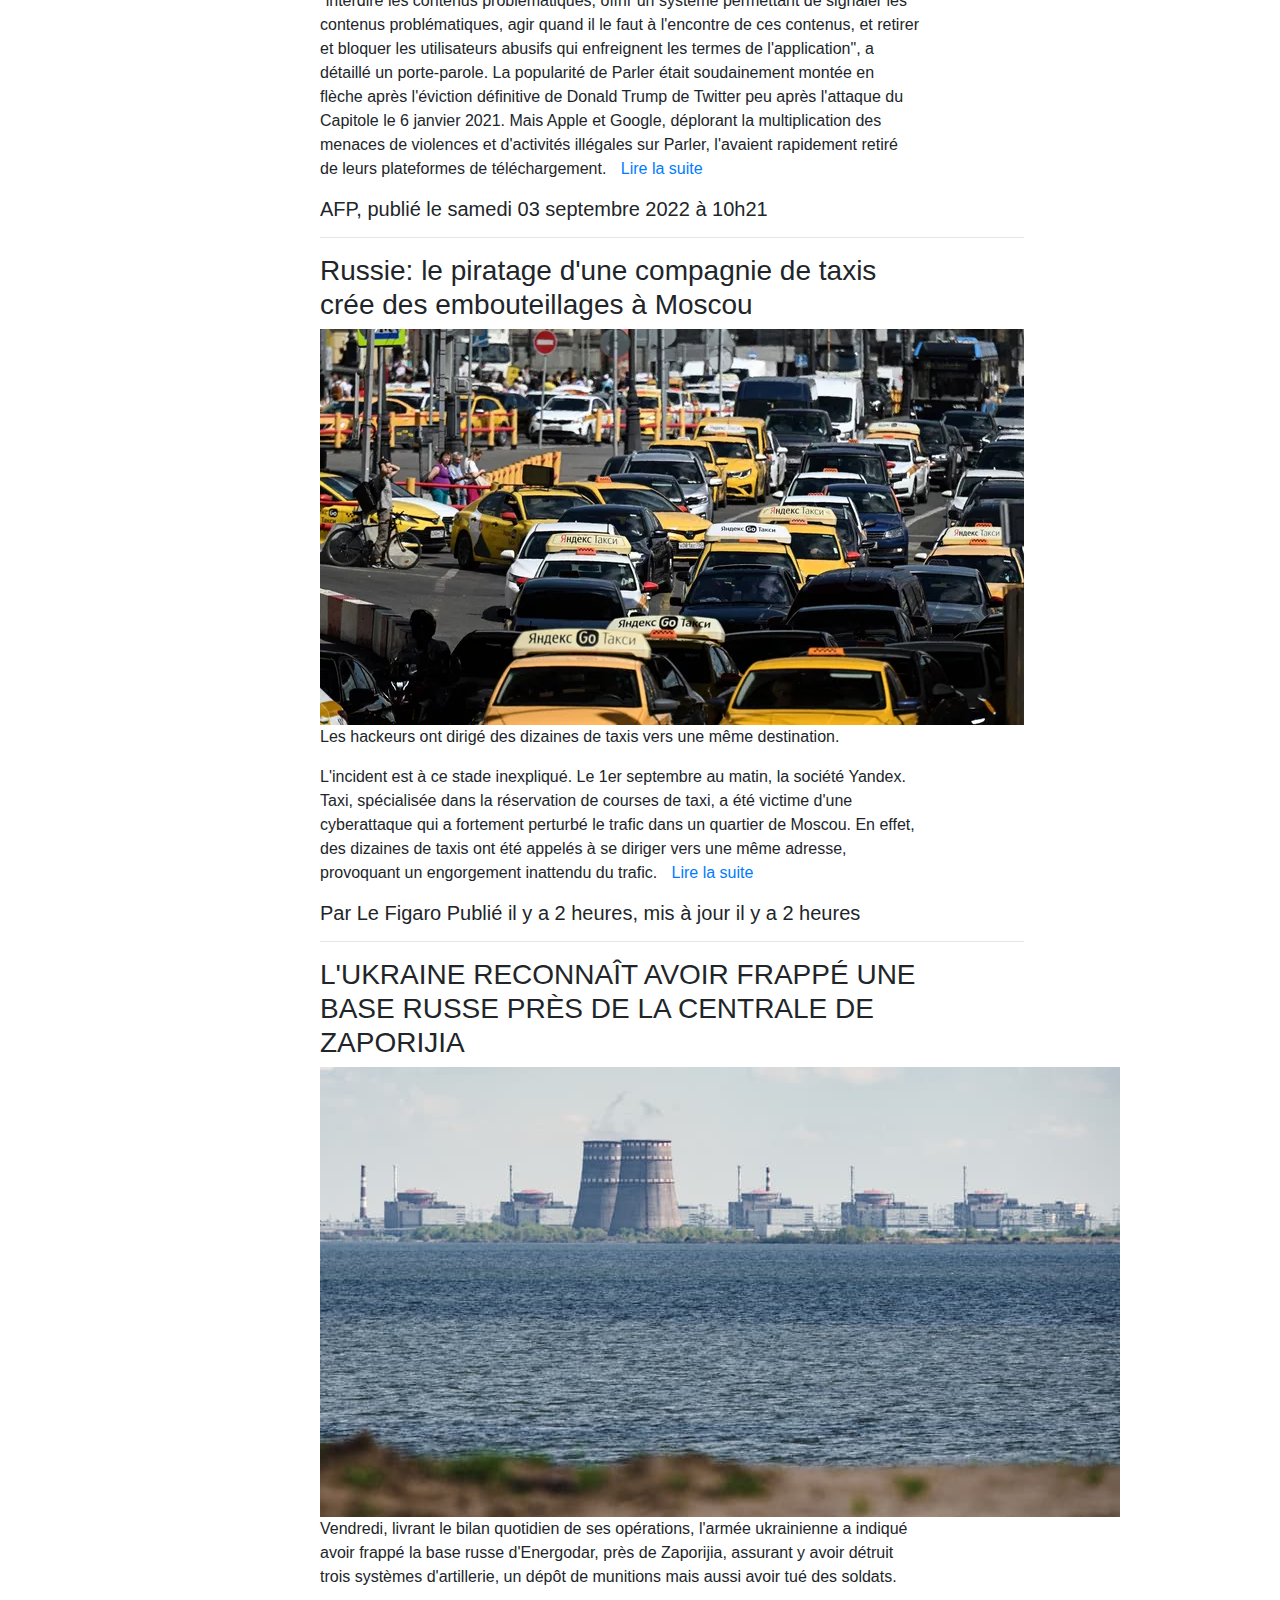
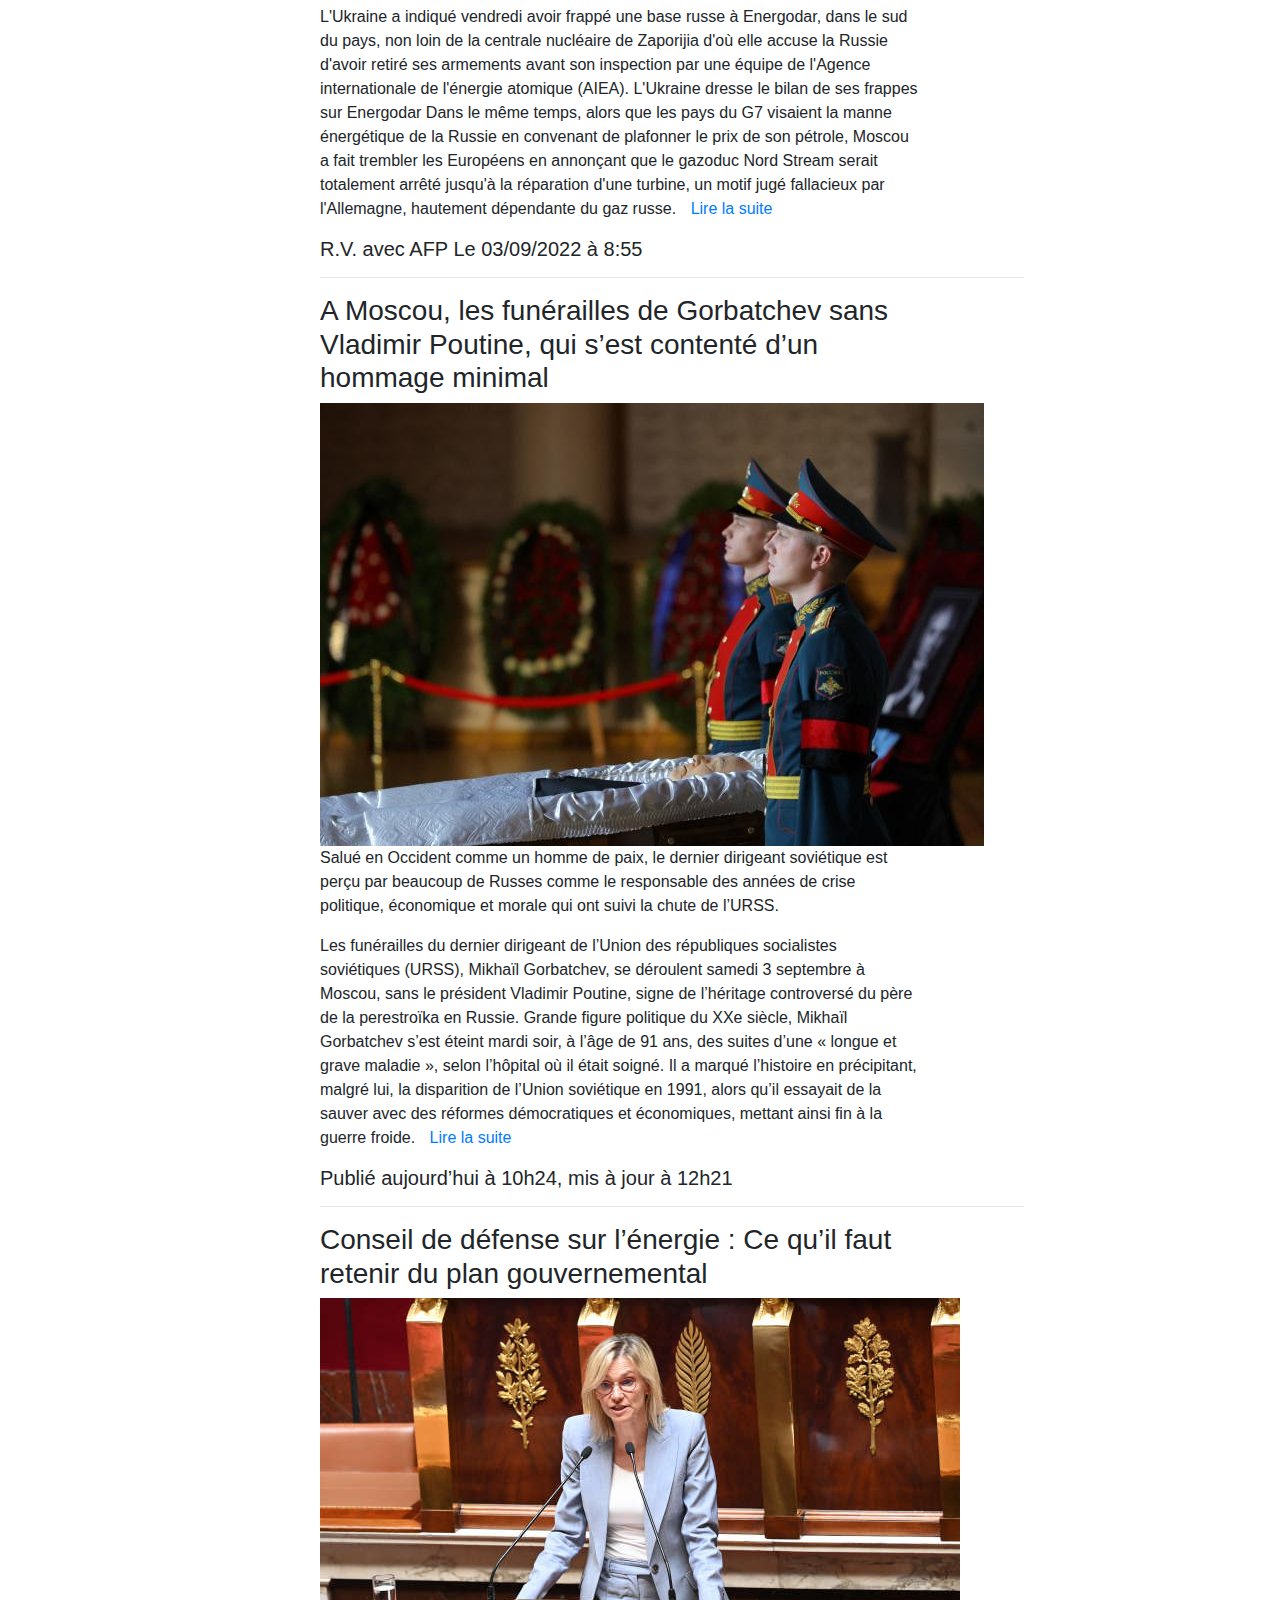
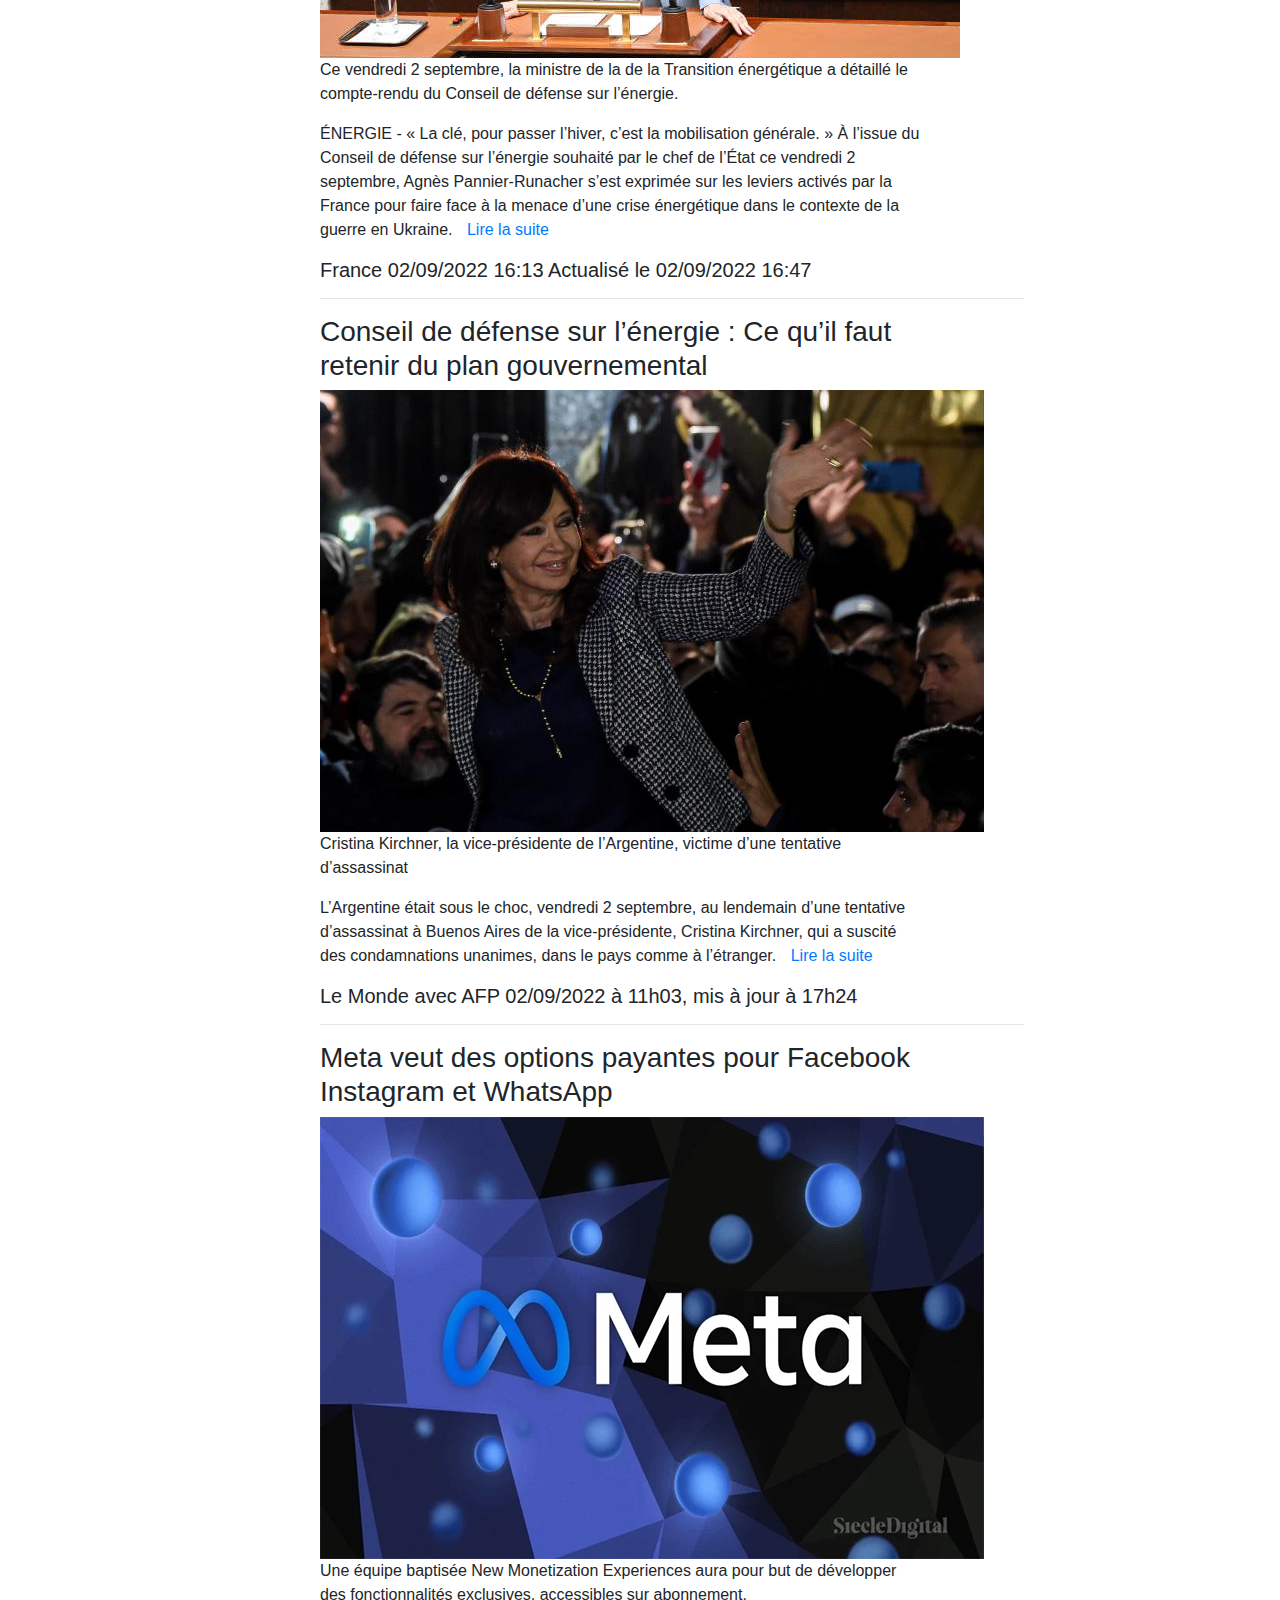
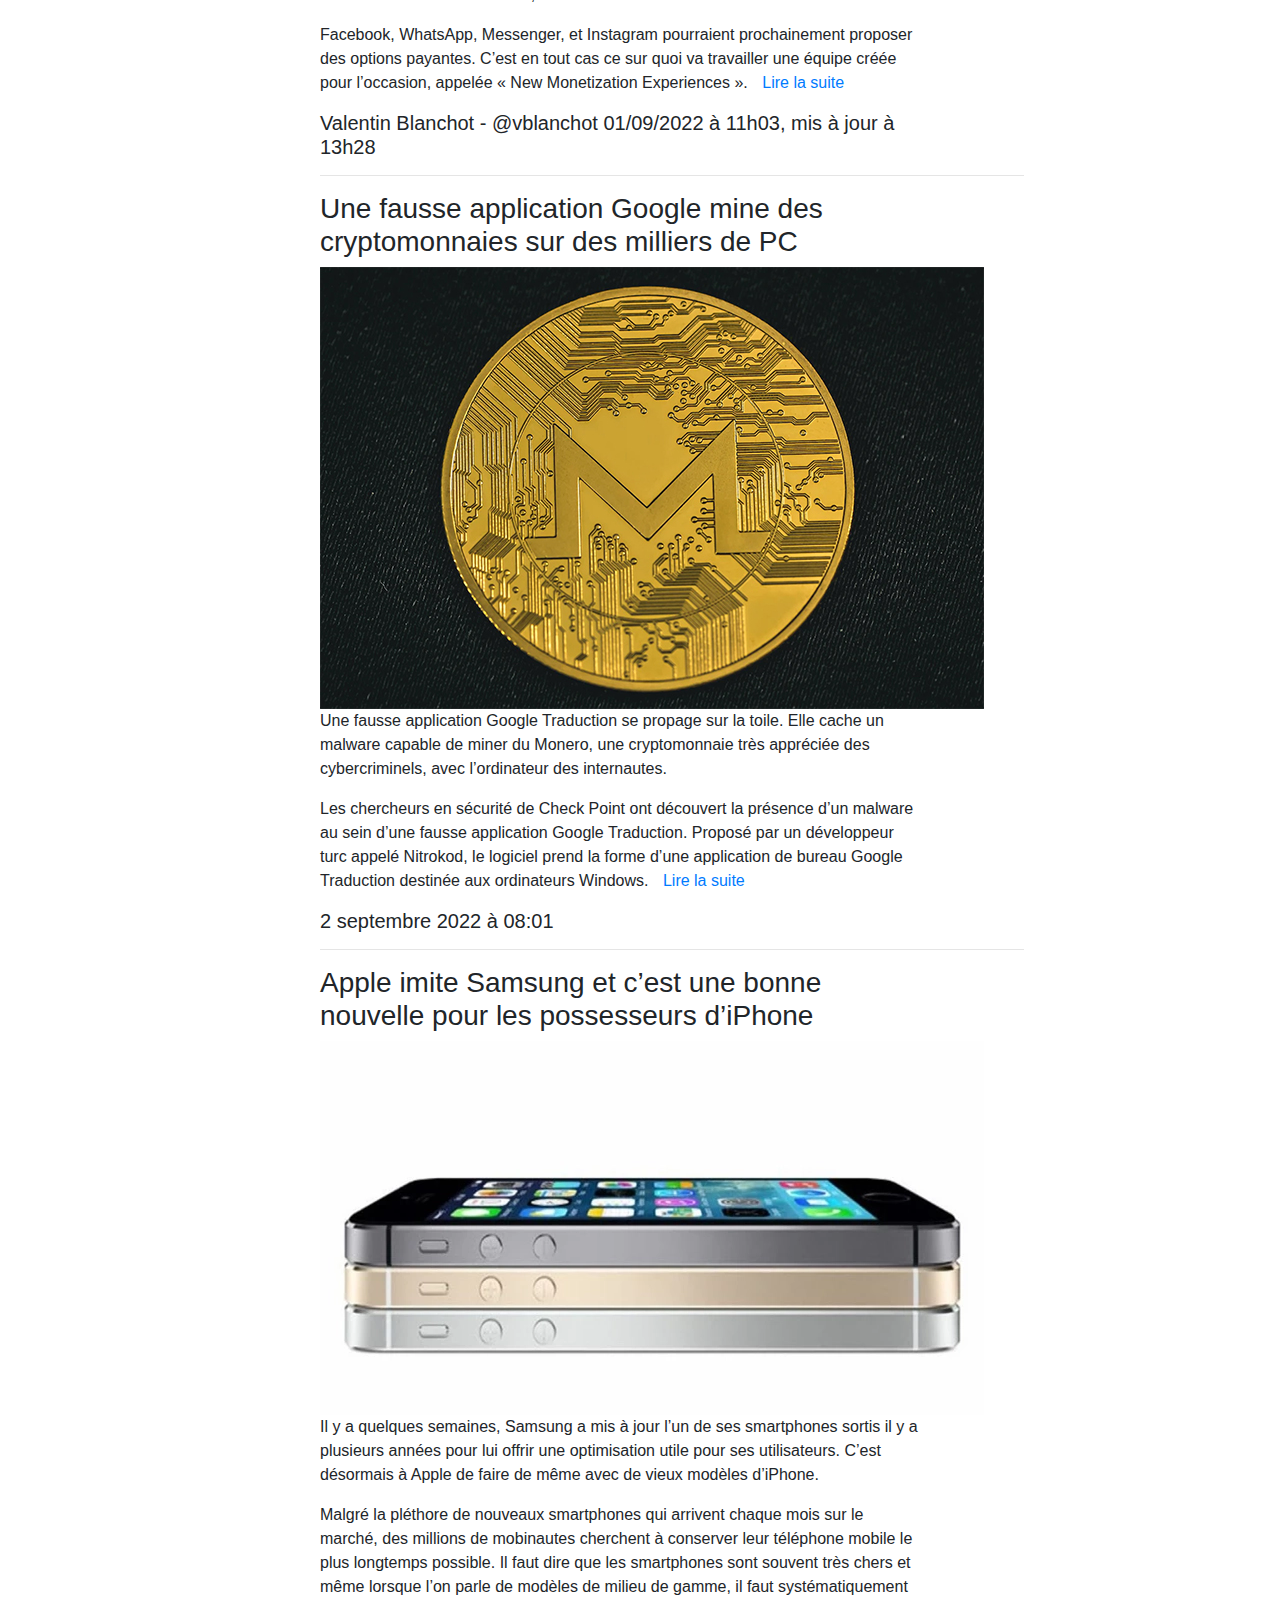
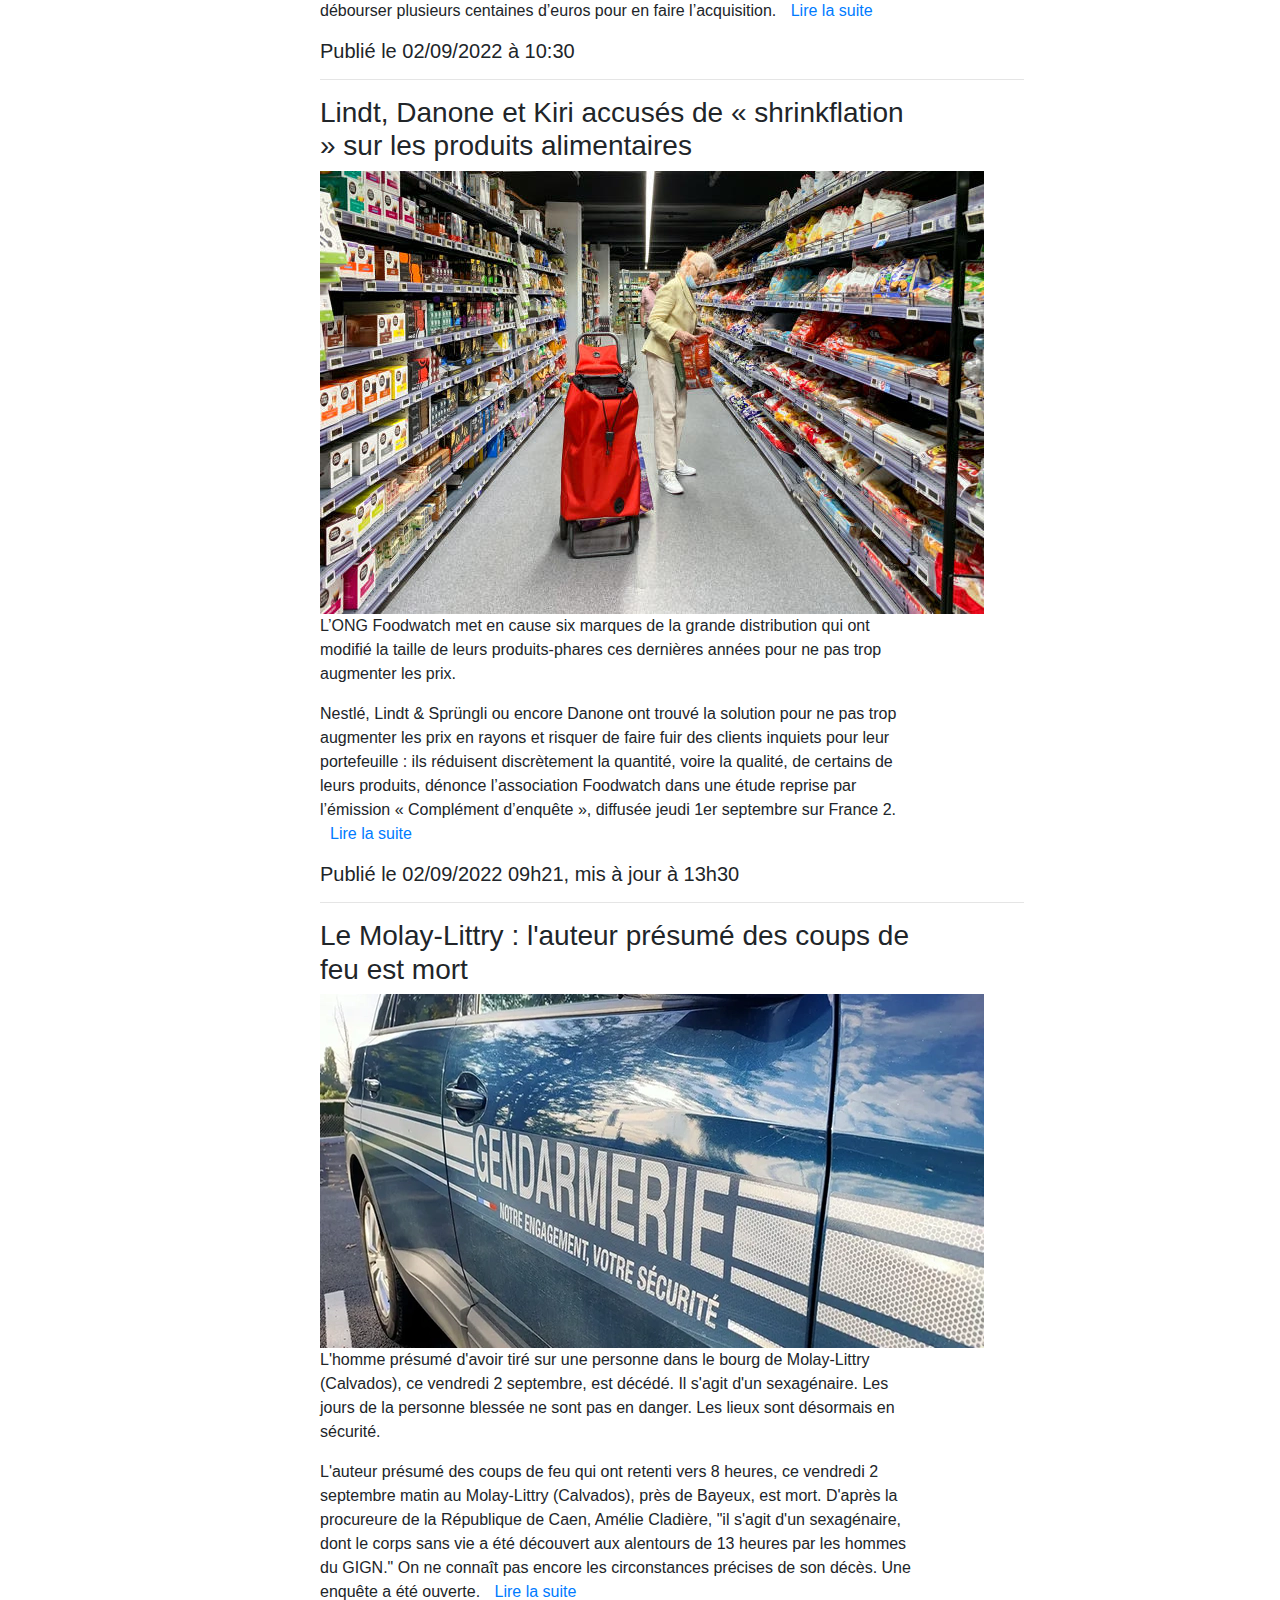
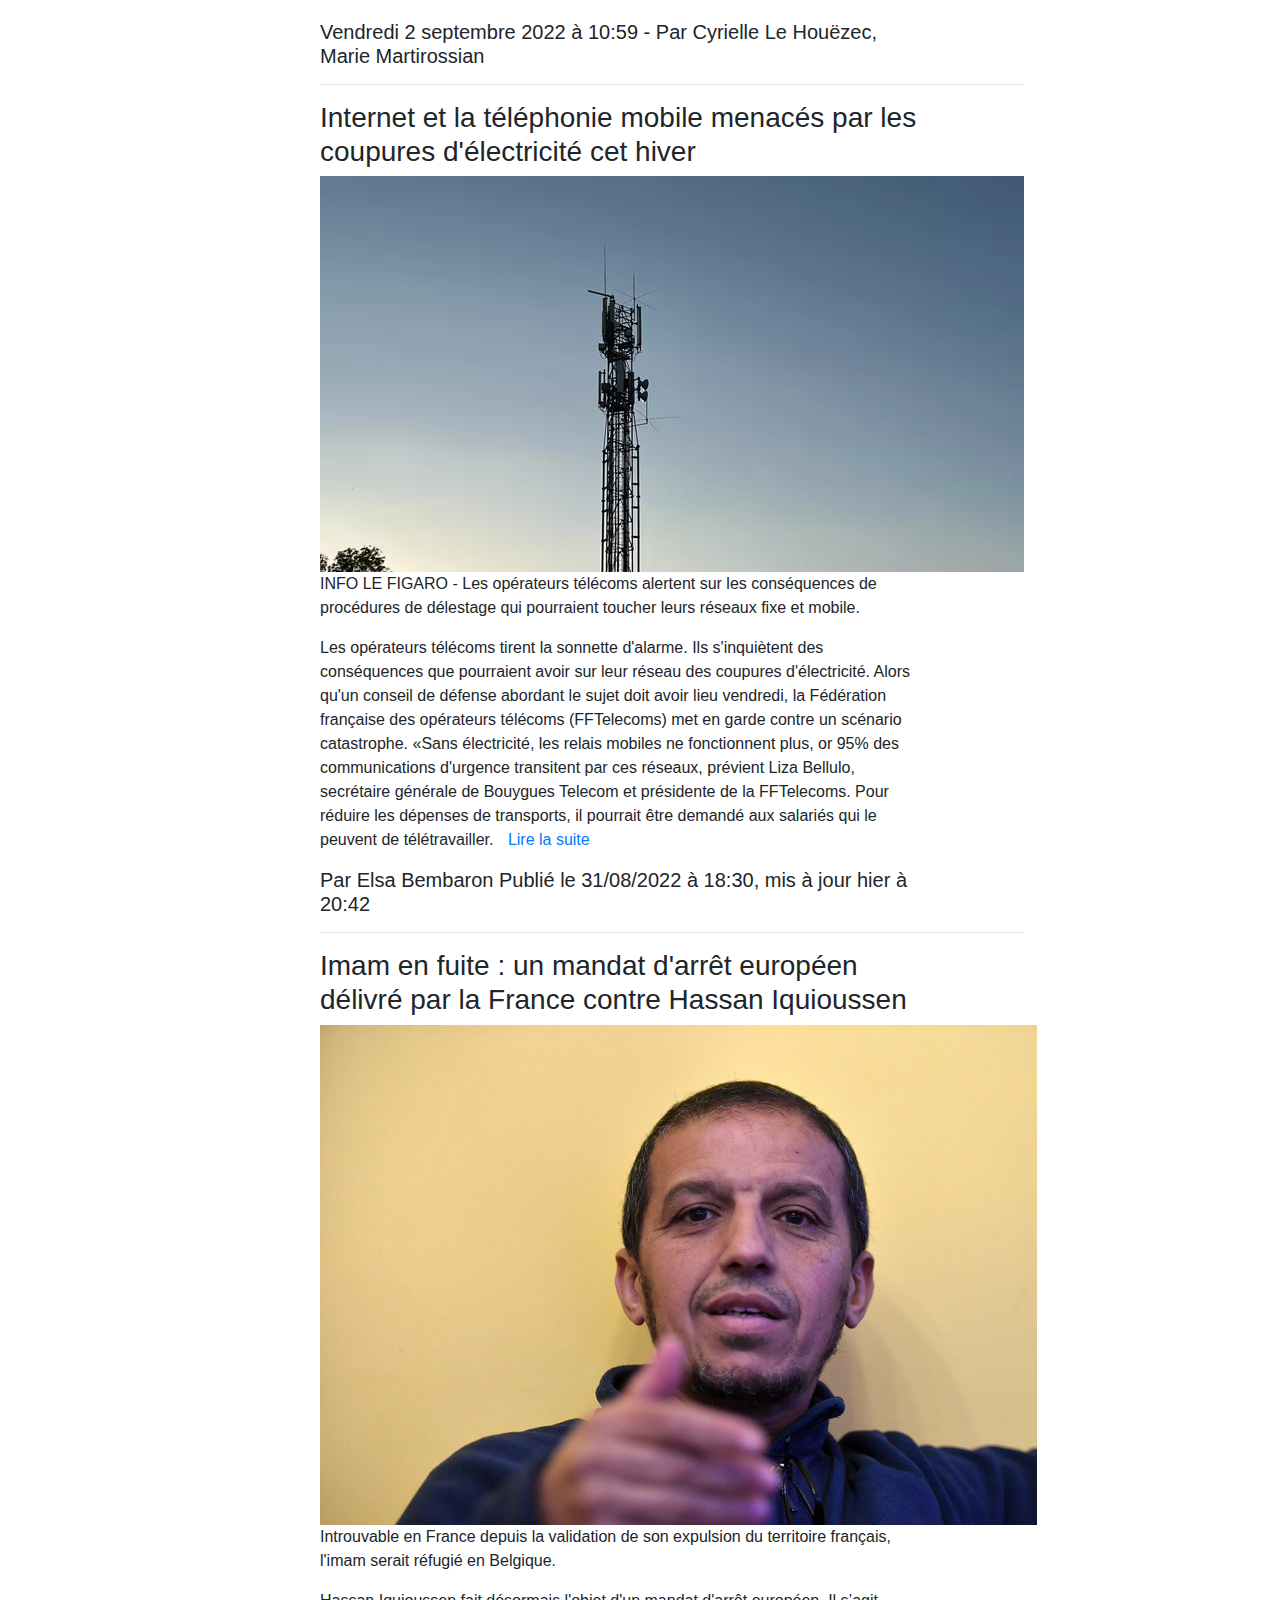
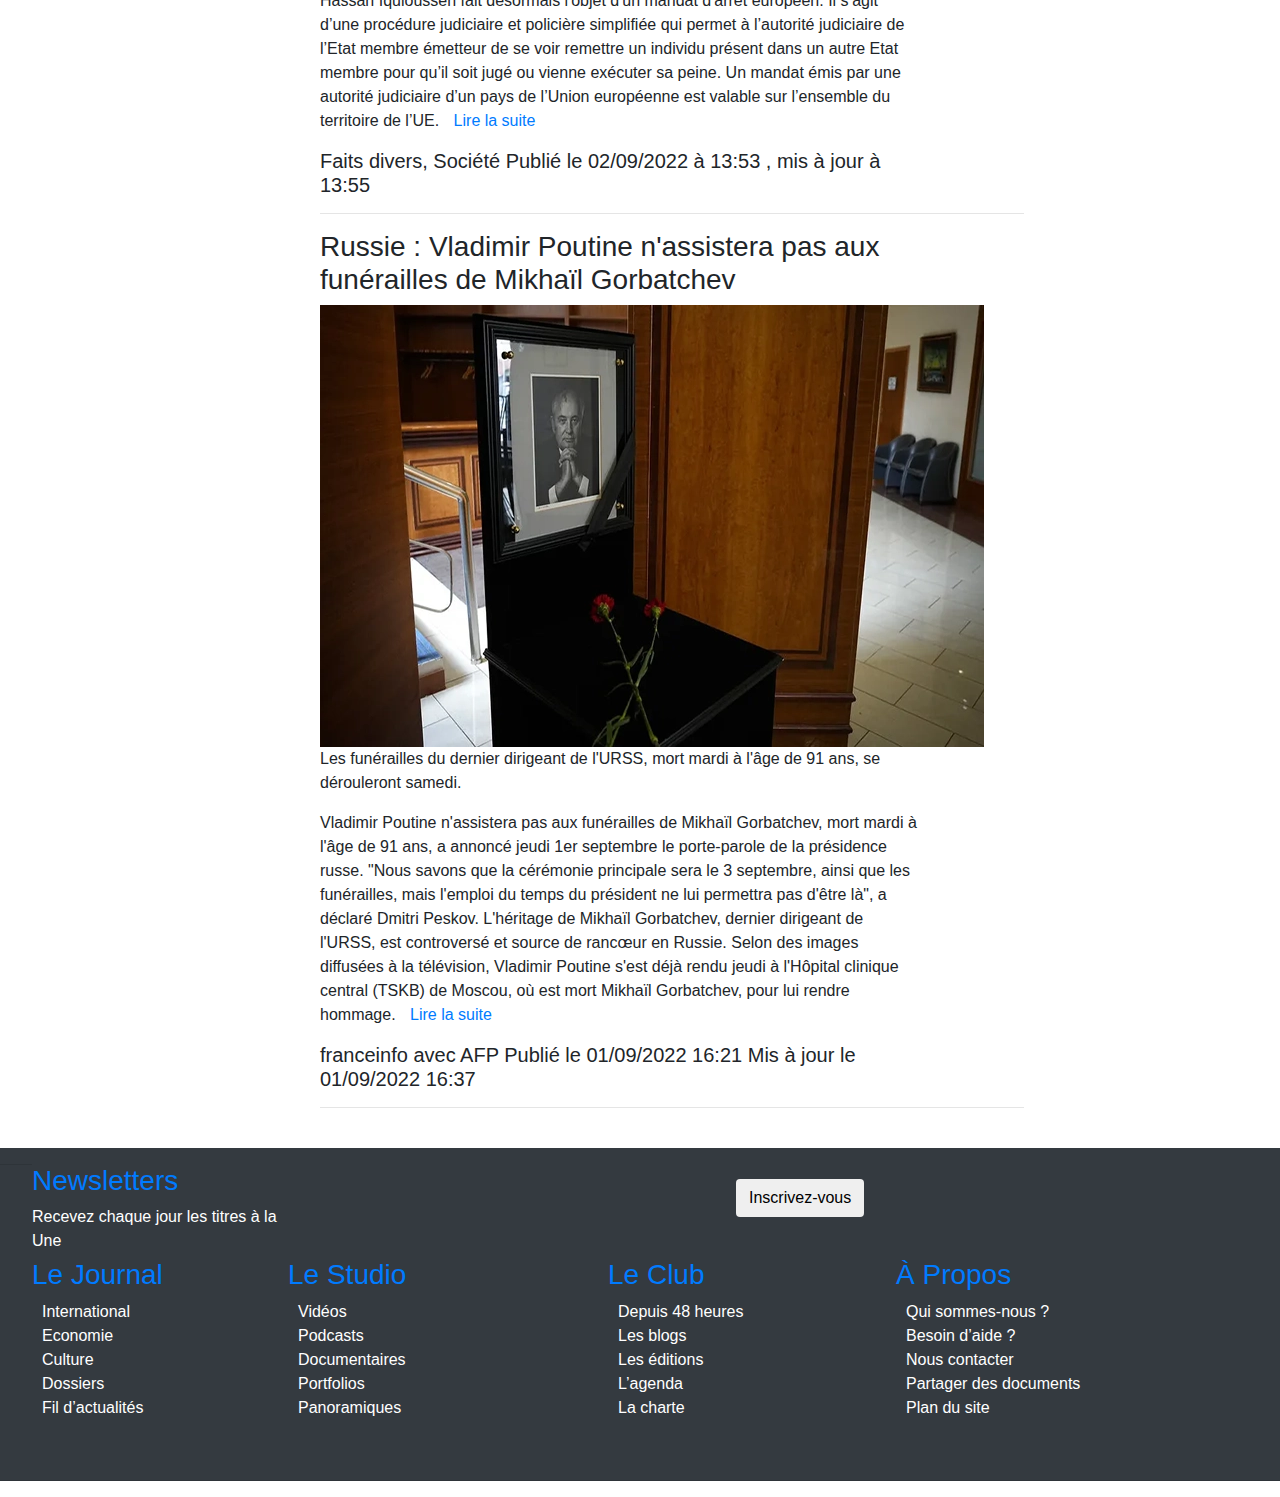
==== commit 14d862cb: "web_site" ====
--- a/index.html
+++ b/index.html
@@ -77,6 +77,7 @@
 
 </div>
 
+
 <div class="flex-center">  
 <div id="liveMéteo">
   <div id="cloud">
@@ -136,6 +137,44 @@
 <br>
 <br>
  </div>
+<div class="inform">
+  <h3>Le réseau social conservateur Parler de nouveau autorisé par Google</h3>
+  <img src="./img/info14.jpg" alt="">
+<p>Google a mis fin vendredi à la suspension du réseau social prisé des conservateurs Parler, évincé de sa plateforme de téléchargement d'applications après l'attaque du Capitole en janvier 2021 en raison d'une politique de modération trop laxiste face aux contenus incitant à la violence.</p>  
+<p>Toutes les applications sur Google Play qui proposent des contenus créés par ses utilisateurs doivent mettre en place des pratiques de modération spécifiques, ce que Parler a accepté de faire, a indiqué Google à l'AFP. 
+
+  Ces règles doivent notamment "interdire les contenus problématiques, offrir un système permettant de signaler les contenus problématiques, agir quand il le faut à l'encontre de ces contenus, et retirer et bloquer les utilisateurs abusifs qui enfreignent les termes de l'application", a détaillé un porte-parole. 
+  
+  La popularité de Parler était soudainement montée en flèche après l'éviction définitive de Donald Trump de Twitter peu après l'attaque du Capitole le 6 janvier 2021. 
+  
+  Mais Apple et Google, déplorant la multiplication des menaces de violences et d'activités illégales sur Parler, l'avaient rapidement retiré de leurs plateformes de téléchargement.  <a href="https://actu.orange.fr/societe/high-tech/le-reseau-social-conservateur-parler-de-nouveau-autorise-par-google-CNT000001RWlc7.html">Lire la suite</a></p>   
+  <h5>AFP, publié le samedi 03 septembre 2022 à 10h21</h5>  
+</div>
+<hr>
+<div class="inform">
+  <h3>Russie: le piratage d'une compagnie de taxis crée des embouteillages à Moscou</h3>
+  <img src="./img/info13.webp" alt="">
+<p>Les hackeurs ont dirigé des dizaines de taxis vers une même destination.</p>  
+<p>L'incident est à ce stade inexpliqué. Le 1er septembre au matin, la société Yandex. Taxi, spécialisée dans la réservation de courses de taxi, a été victime d'une cyberattaque qui a fortement perturbé le trafic dans un quartier de Moscou. En effet, des dizaines de taxis ont été appelés à se diriger vers une même adresse, provoquant un engorgement inattendu du trafic.  <a href="https://www.lefigaro.fr/secteur/high-tech/russie-le-piratage-d-une-compagnie-de-taxis-cree-des-embouteillages-a-moscou-20220903">Lire la suite</a></p>   
+  <h5>Par Le Figaro Publié il y a 2 heures, mis à jour il y a 2 heures</h5>
+</div>
+<hr>
+<div class="inform">
+  <h3>L'UKRAINE RECONNAÎT AVOIR FRAPPÉ UNE BASE RUSSE PRÈS DE LA CENTRALE DE ZAPORIJIA</h3>
+  <img src="./img/info12.jpg" alt="">
+  <p>Vendredi, livrant le bilan quotidien de ses opérations, l'armée ukrainienne a indiqué avoir frappé la base russe d'Energodar, près de Zaporijia, assurant y avoir détruit trois systèmes d'artillerie, un dépôt de munitions mais aussi avoir tué des soldats.</p>
+  <p>L'Ukraine a indiqué vendredi avoir frappé une base russe à Energodar, dans le sud du pays, non loin de la centrale nucléaire de Zaporijia d'où elle accuse la Russie d'avoir retiré ses armements avant son inspection par une équipe de l'Agence internationale de l'énergie atomique (AIEA). L'Ukraine dresse le bilan de ses frappes sur Energodar Dans le même temps, alors que les pays du G7 visaient la manne énergétique de la Russie en convenant de plafonner le prix de son pétrole, Moscou a fait trembler les Européens en annonçant que le gazoduc Nord Stream serait totalement arrêté jusqu'à la réparation d'une turbine, un motif jugé fallacieux par l'Allemagne, hautement dépendante du gaz russe.  <a href="https://www.bfmtv.com/international/l-ukraine-reconnait-avoir-frappe-une-base-russe-pres-de-la-centrale-de-zaporijia_AD-202209030075.html">Lire la suite</a></p>   
+  <h5>R.V. avec AFP Le 03/09/2022 à 8:55</h5>
+</div>
+<hr>
+<div class="inform">
+  <h3>A Moscou, les funérailles de Gorbatchev sans Vladimir Poutine, qui s’est contenté d’un hommage minimal</h3>
+  <img src="./img/info11.jpg" alt="">
+  <p>Salué en Occident comme un homme de paix, le dernier dirigeant soviétique est perçu par beaucoup de Russes comme le responsable des années de crise politique, économique et morale qui ont suivi la chute de l’URSS.</p>
+  <p>Les funérailles du dernier dirigeant de l’Union des républiques socialistes soviétiques (URSS), Mikhaïl Gorbatchev, se déroulent samedi 3 septembre à Moscou, sans le président Vladimir Poutine, signe de l’héritage controversé du père de la perestroïka en Russie. Grande figure politique du XXe siècle, Mikhaïl Gorbatchev s’est éteint mardi soir, à l’âge de 91 ans, des suites d’une « longue et grave maladie », selon l’hôpital où il était soigné. Il a marqué l’histoire en précipitant, malgré lui, la disparition de l’Union soviétique en 1991, alors qu’il essayait de la sauver avec des réformes démocratiques et économiques, mettant ainsi fin à la guerre froide. <a href="https://www.lemonde.fr/international/article/2022/09/03/gorbatchev-a-moscou-ses-funerailles-se-deroulent-sans-vladimir-poutine-qui-s-est-contente-d-un-hommage-minimal_6140075_3210.html">Lire la suite</a></p>   
+  <h5>Publié aujourd’hui à 10h24, mis à jour à 12h21</h5>
+</div>
+<hr>
 <div class="inform">
   <h3>Conseil de défense sur l’énergie : Ce qu’il faut retenir du plan gouvernemental</h3>
   <img src="./img/info1.jpg" alt="">
@@ -230,20 +269,170 @@
 
   </div>
 
-
-
-
-
-
-
-
-
-
-</div>
-
+</div>
+
+
+
+
+
+
+<!-- TradingView Widget BEGIN
+
+<div id="listeMarché" class="tradingview-widget-container">
+  <div class="tradingview-widget-container__widget"></div>
+  <div class="tradingview-widget-copyright"><a href="https://fr.tradingview.com/markets/" rel="noopener" target="_blank"><span class="blue-text">Marchés financiers</span></a> par TradingView</div>
+  <script type="text/javascript" src="https://s3.tradingview.com/external-embedding/embed-widget-market-overview.js" async>
+  {
+  "colorTheme": "light",
+  "dateRange": "12M",
+  "showChart": true,
+  "locale": "fr",
+  "largeChartUrl": "",
+  "isTransparent": false,
+  "showSymbolLogo": true,
+  "showFloatingTooltip": false,
+  "width": "400",
+  "height": "660",
+  "plotLineColorGrowing": "rgba(41, 98, 255, 1)",
+  "plotLineColorFalling": "rgba(41, 98, 255, 1)",
+  "gridLineColor": "rgba(240, 243, 250, 0)",
+  "scaleFontColor": "rgba(120, 123, 134, 1)",
+  "belowLineFillColorGrowing": "rgba(41, 98, 255, 0.12)",
+  "belowLineFillColorFalling": "rgba(41, 98, 255, 0.12)",
+  "belowLineFillColorGrowingBottom": "rgba(41, 98, 255, 0)",
+  "belowLineFillColorFallingBottom": "rgba(41, 98, 255, 0)",
+  "symbolActiveColor": "rgba(41, 98, 255, 0.12)",
+  "tabs": [
+    {
+      "title": "Indices",
+      "symbols": [
+        {
+          "s": "FOREXCOM:SPXUSD",
+          "d": "S&P 500"
+        },
+        {
+          "s": "FOREXCOM:NSXUSD",
+          "d": "US 100"
+        },
+        {
+          "s": "FOREXCOM:DJI",
+          "d": "Dow 30"
+        },
+        {
+          "s": "INDEX:NKY",
+          "d": "Nikkei 225"
+        },
+        {
+          "s": "INDEX:DEU40",
+          "d": "DAX Index"
+        },
+        {
+          "s": "FOREXCOM:UKXGBP",
+          "d": "UK 100"
+        }
+      ],
+      "originalTitle": "Indices"
+    },
+    {
+      "title": "Contrats à terme",
+      "symbols": [
+        {
+          "s": "CME_MINI:ES1!",
+          "d": "S&P 500"
+        },
+        {
+          "s": "CME:6E1!",
+          "d": "Euro"
+        },
+        {
+          "s": "COMEX:GC1!",
+          "d": "Gold"
+        },
+        {
+          "s": "NYMEX:CL1!",
+          "d": "Crude Oil"
+        },
+        {
+          "s": "NYMEX:NG1!",
+          "d": "Natural Gas"
+        },
+        {
+          "s": "CBOT:ZC1!",
+          "d": "Corn"
+        }
+      ],
+      "originalTitle": "Futures"
+    },
+    {
+      "title": "Obligations",
+      "symbols": [
+        {
+          "s": "CME:GE1!",
+          "d": "Eurodollar"
+        },
+        {
+          "s": "CBOT:ZB1!",
+          "d": "T-Bond"
+        },
+        {
+          "s": "CBOT:UB1!",
+          "d": "Ultra T-Bond"
+        },
+        {
+          "s": "EUREX:FGBL1!",
+          "d": "Euro Bund"
+        },
+        {
+          "s": "EUREX:FBTP1!",
+          "d": "Euro BTP"
+        },
+        {
+          "s": "EUREX:FGBM1!",
+          "d": "Euro BOBL"
+        }
+      ],
+      "originalTitle": "Bonds"
+    },
+    {
+      "title": "Forex",
+      "symbols": [
+        {
+          "s": "FX:EURUSD",
+          "d": "EUR/USD"
+        },
+        {
+          "s": "FX:GBPUSD",
+          "d": "GBP/USD"
+        },
+        {
+          "s": "FX:USDJPY",
+          "d": "USD/JPY"
+        },
+        {
+          "s": "FX:USDCHF",
+          "d": "USD/CHF"
+        },
+        {
+          "s": "FX:AUDUSD",
+          "d": "AUD/USD"
+        },
+        {
+          "s": "FX:USDCAD",
+          "d": "USD/CAD"
+        }
+      ],
+      "originalTitle": "Forex"
+    }
+  ]
+}
+  </script>
+</div>
+
+ -->
 
   <img id="athan" src="./img/athan.png" alt="button">
   <iframe id="iframe" style="width: 182px; height: 358px; border: 1px solid #ddd;" scrolling="no" src="https://www.islamicfinder.org/prayer-widget/"> </iframe>
+
 
 
 <a href="#"> <img class="buttonHaut" src="./img/haut.png" alt="button"></a>
--- a/css/style.css
+++ b/css/style.css
@@ -1,6 +1,10 @@
 *{
     margin: 0;
     padding: 0;
+}
+html, body {
+    max-width: 100%;
+    overflow-x: hidden;
 }
 .en_tete :nth-child(2){
     width: 250px;
@@ -62,8 +66,9 @@
 }
 #nav{
     position: sticky;
-    top: 0;
-    z-index: 1020;
+  top: 0px;
+    
+   
 }
 #nav :nth-child(1){
     list-style: none;
@@ -86,7 +91,9 @@
     display: none; /* display: flex;*/
     flex-direction: column;
     width: 400px;
+    
     position: absolute;
+    z-index: 100;
     background-color: white;
 
 }
@@ -276,10 +283,10 @@
 
 
 #left{
-    width: 200px;
+    width: 100%;
     height: 180px;
     padding: 5px;
-    margin-left: 2%;
+    
     box-shadow: 5px 5px 10px pink;
 }
 
@@ -315,7 +322,7 @@
 }
 
 #allMétéo {
-    width: 250px;
+    width: 20%;
 }
 
 
@@ -345,7 +352,19 @@
     top: 50vh;
 
 }
-
+#bourse {
+    position: fixed;
+    left: 40px;
+    top: 65vh;
+    width: 80px;
+    height: 80px;
+    cursor: pointer;   
+}
+#listeMarché {
+    display: none;
+    left: 120px;
+    top: 50vh;
+}
 
 
 
@@ -422,4 +441,12 @@
 }
 .footer-1 a:hover{
     color: #007bff;
+}
+
+#coronaVirus{
+    width: 20%;
+}
+#center{
+    width: 60%;
+    padding-left: 5%;
 }